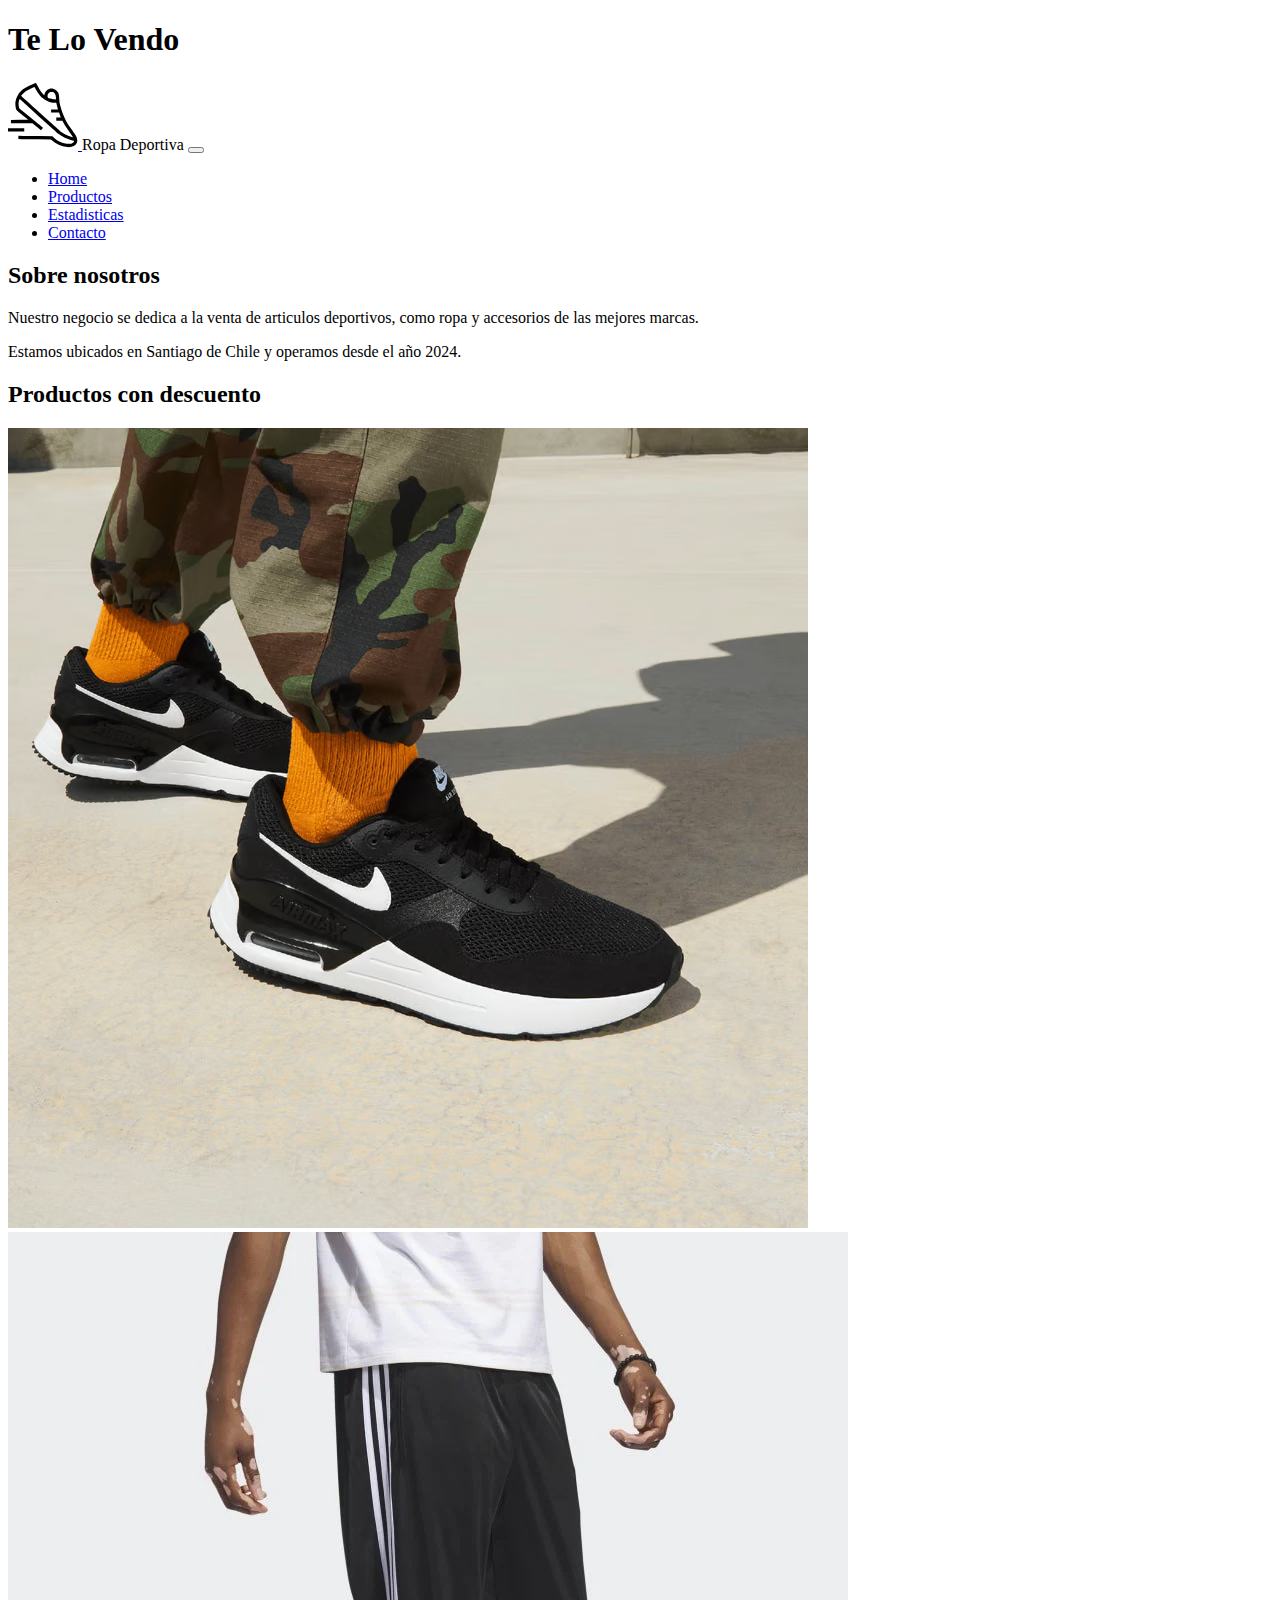
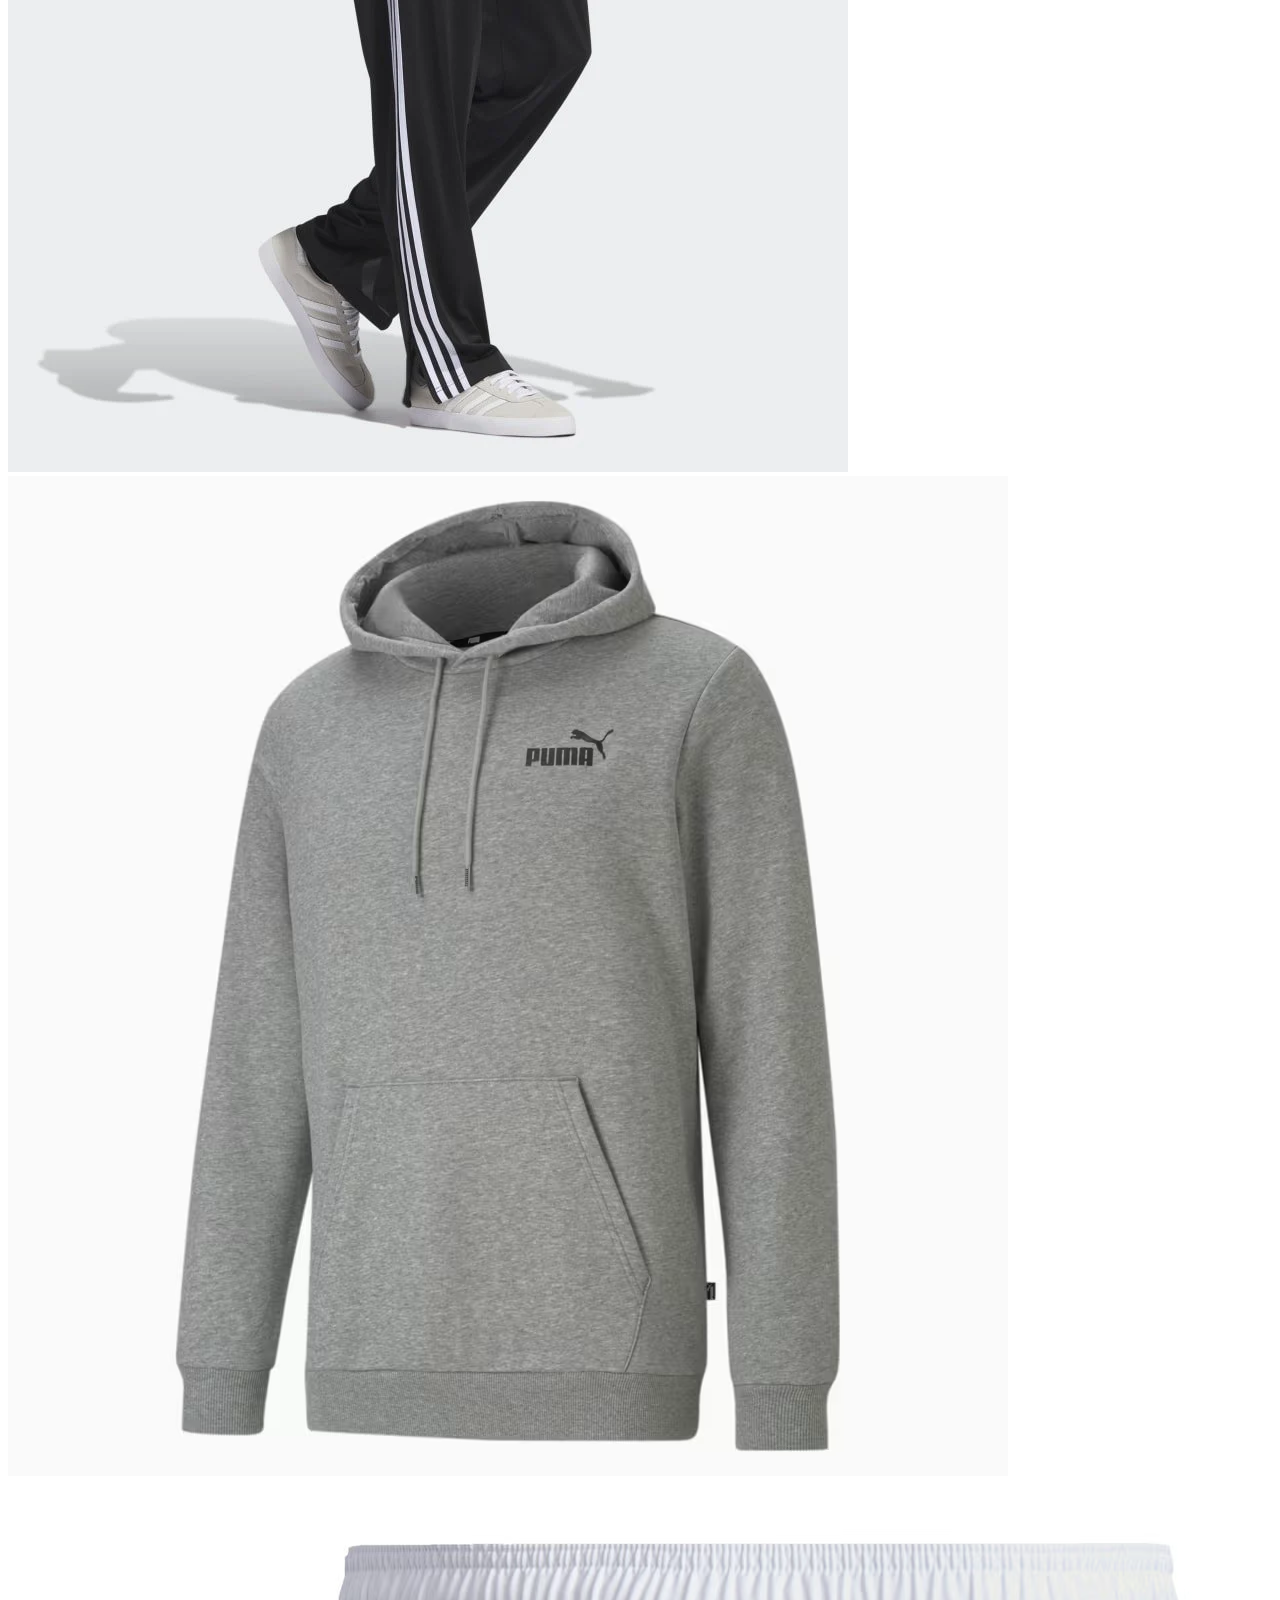
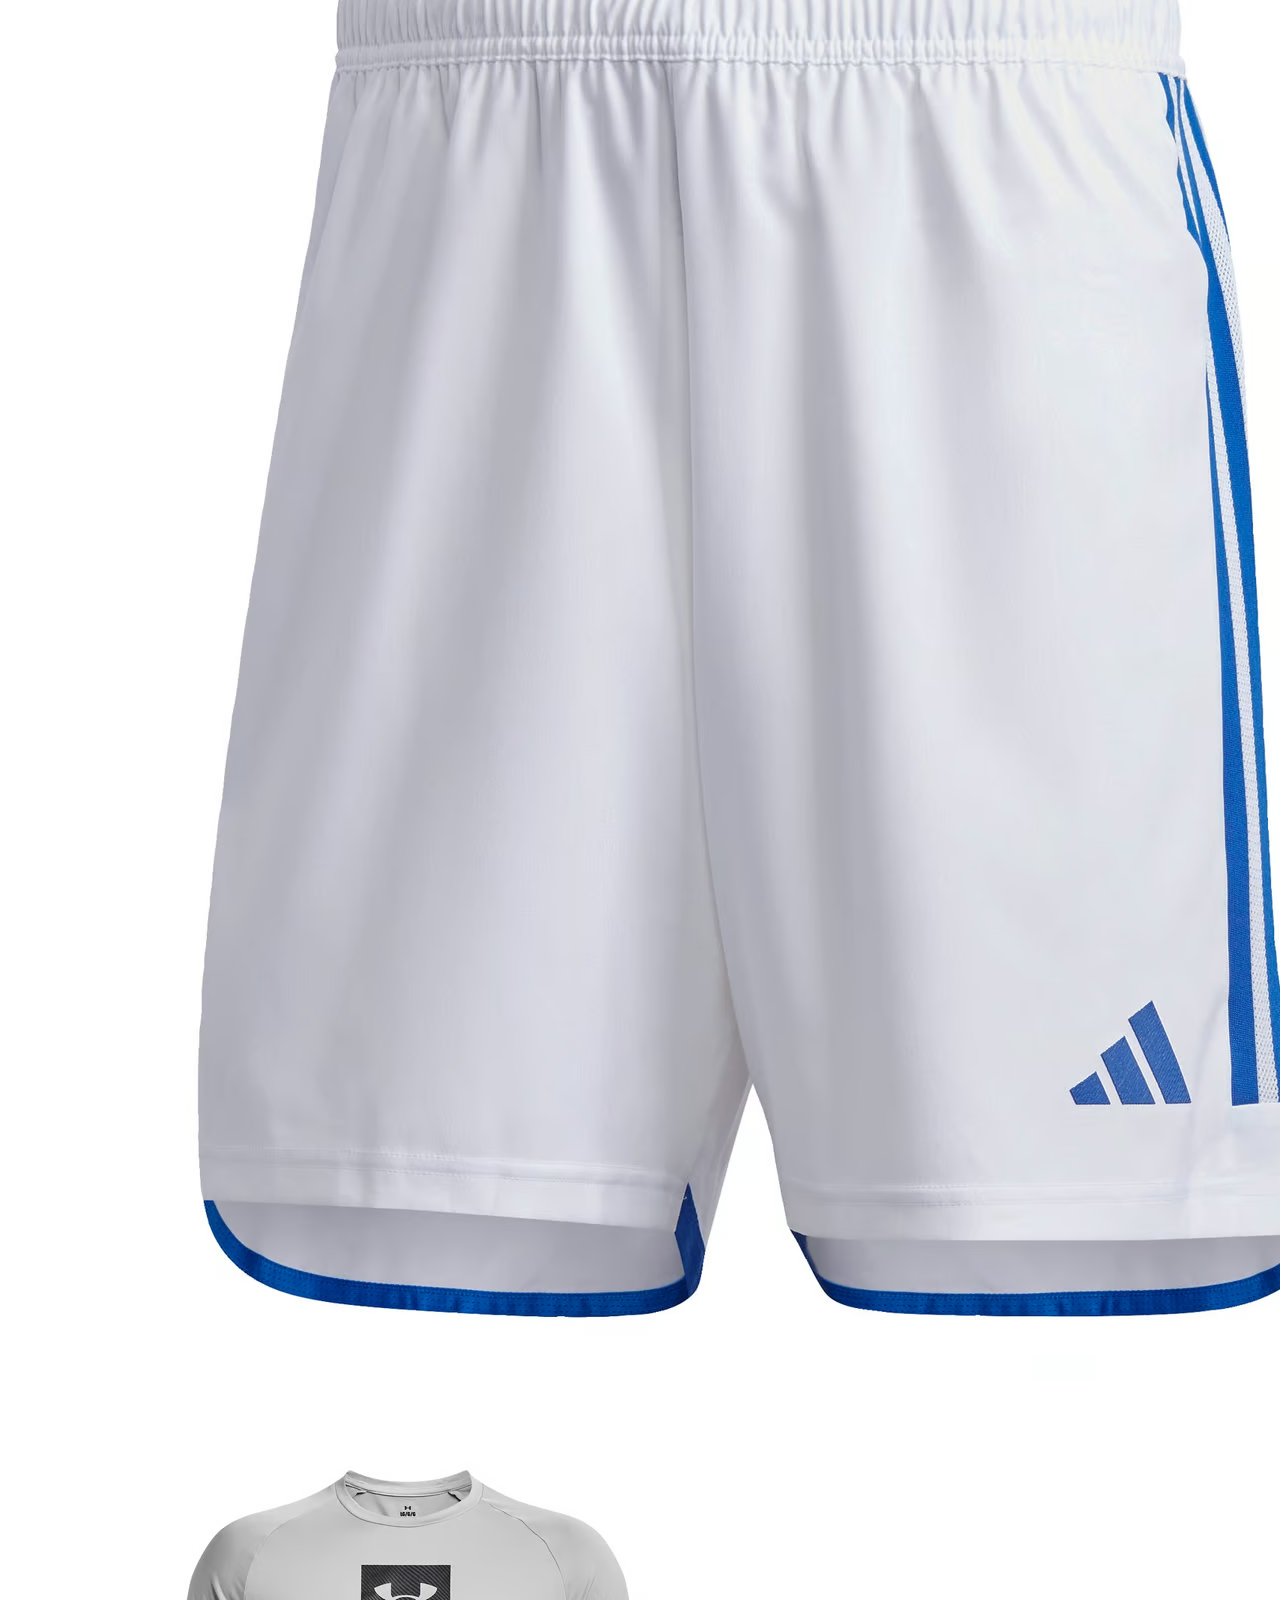
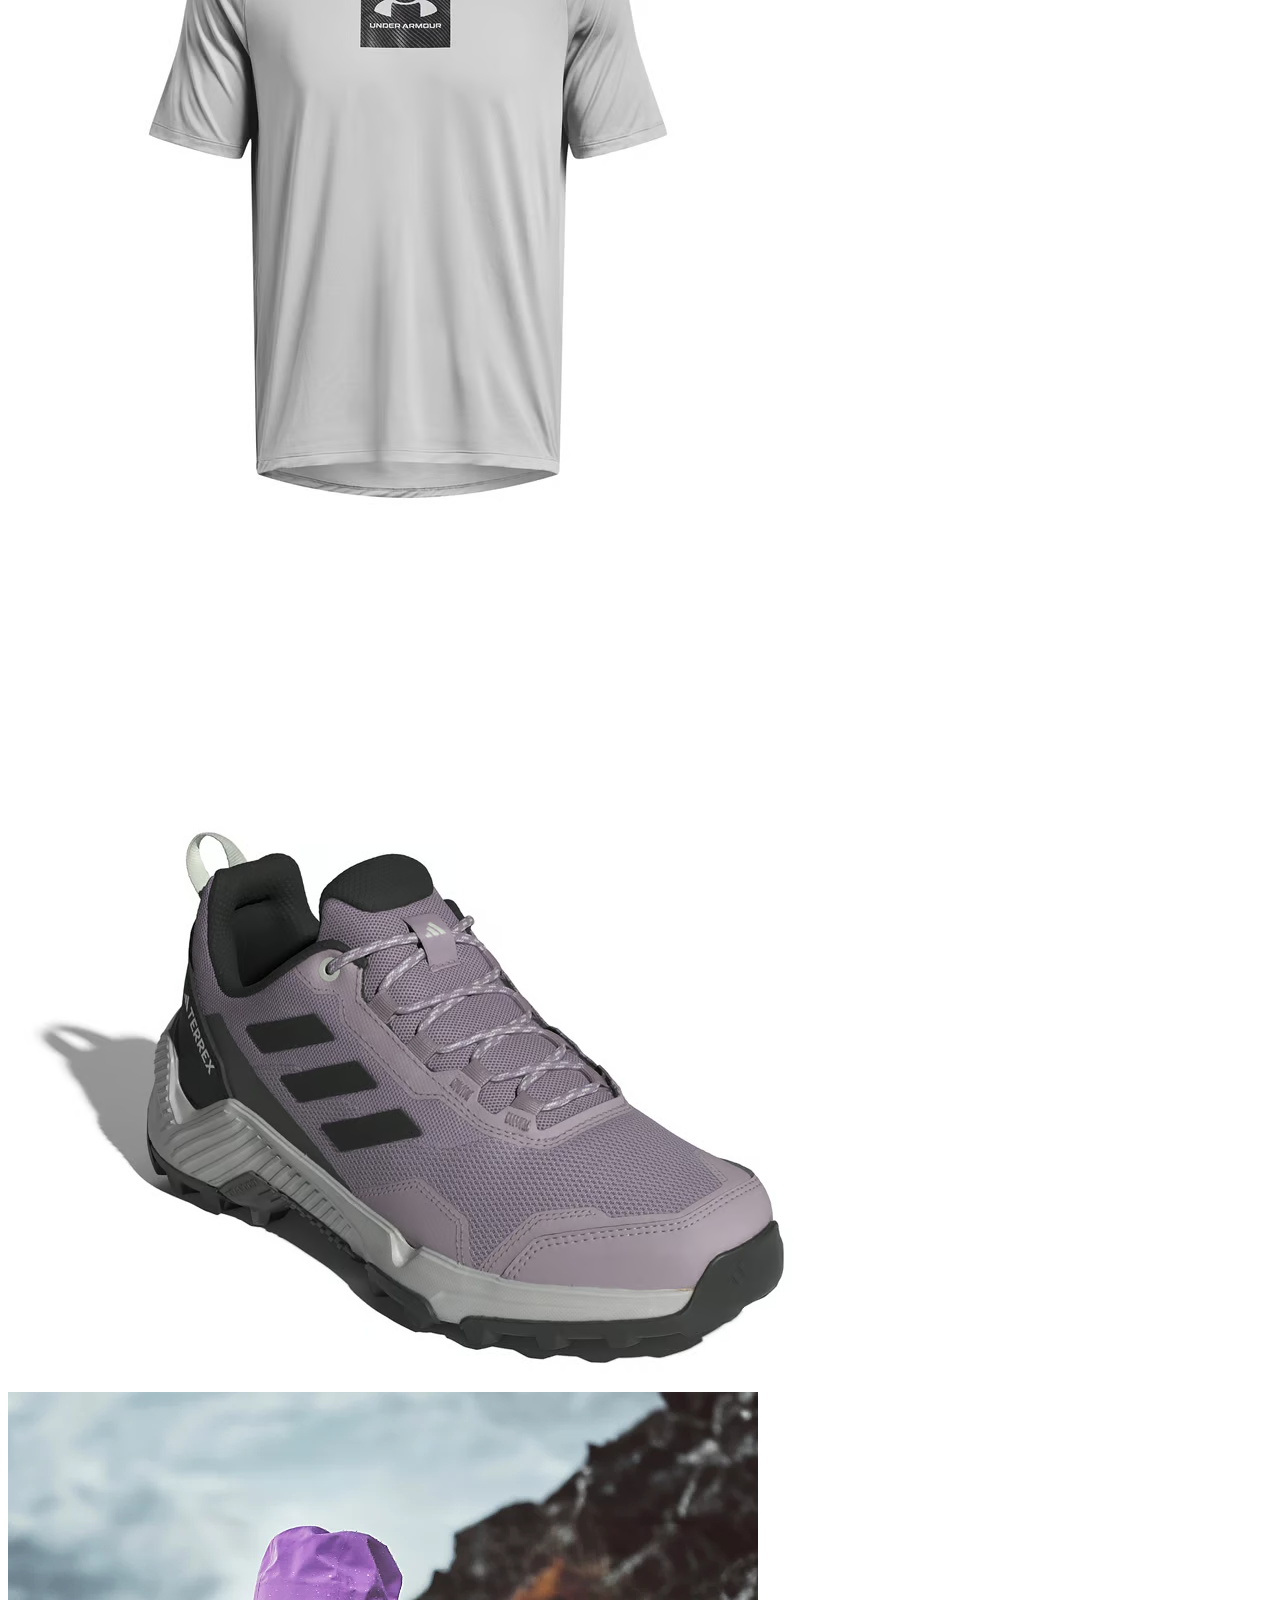
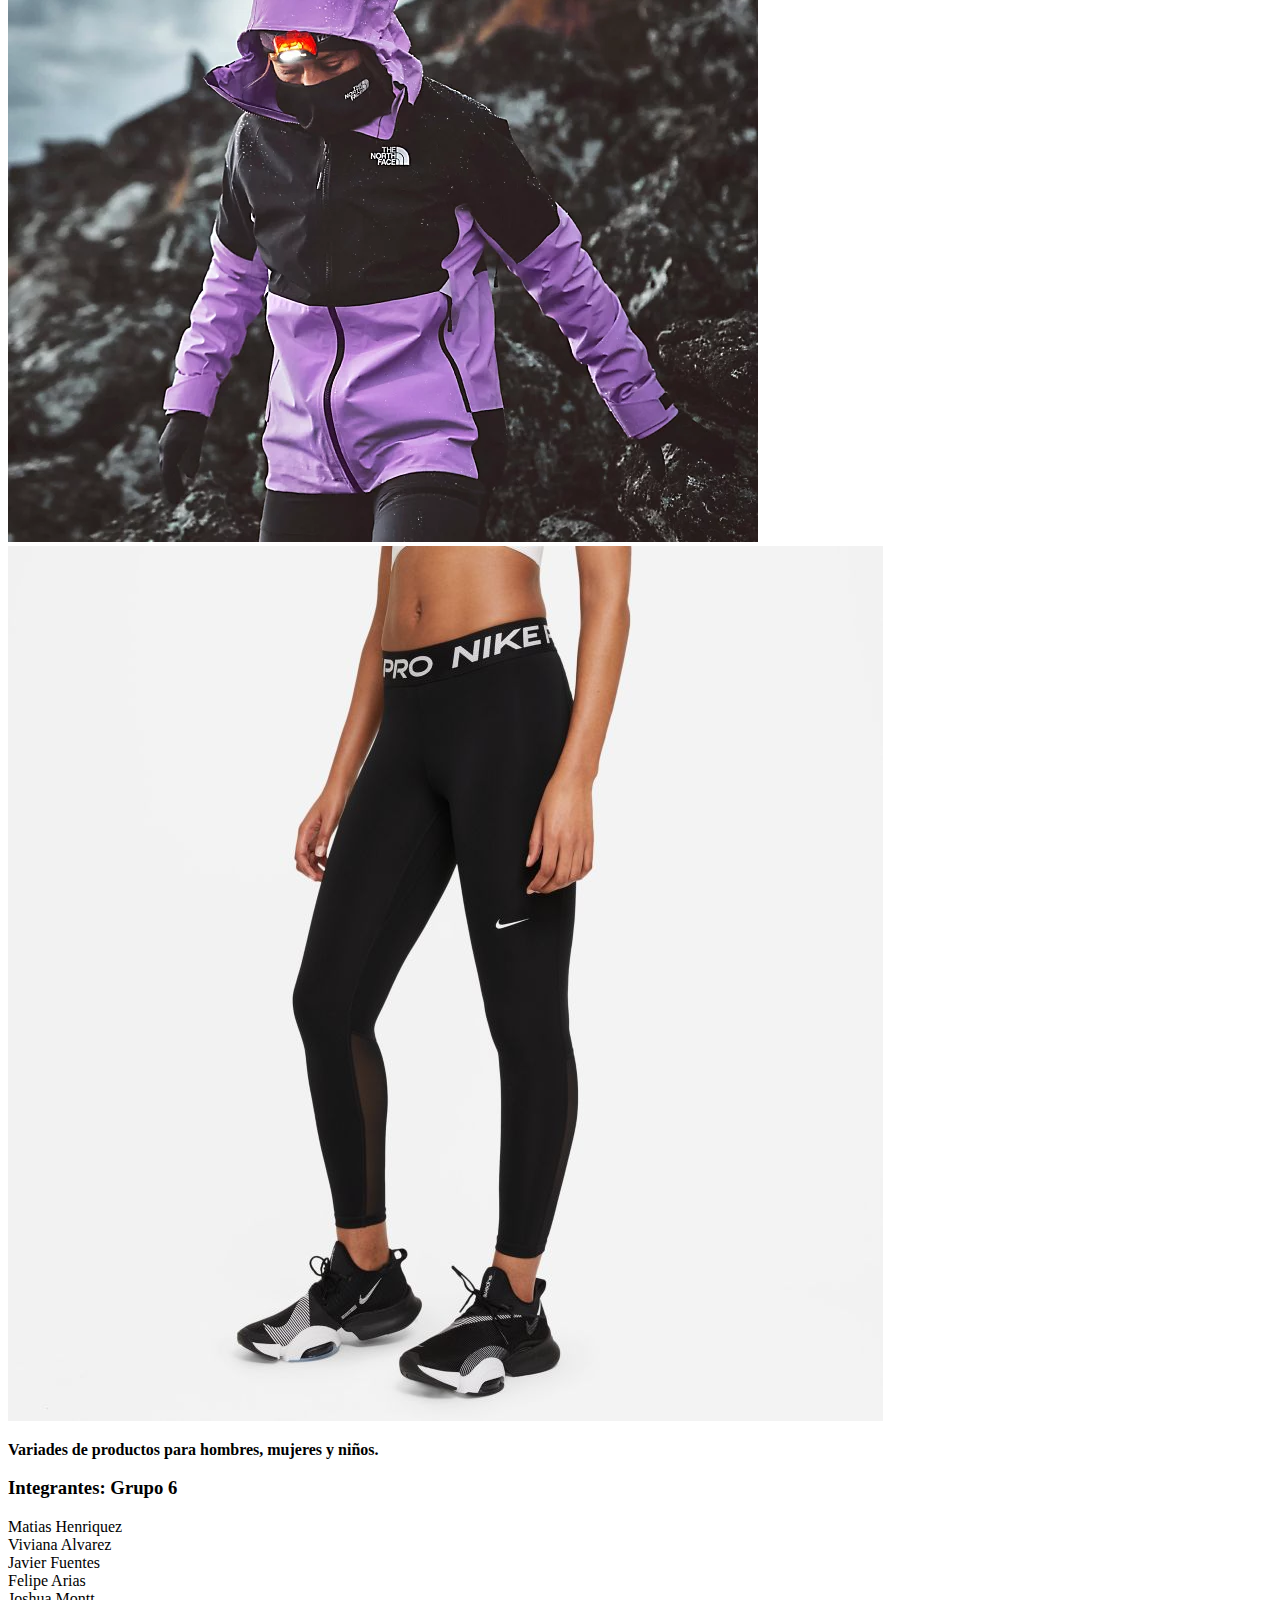
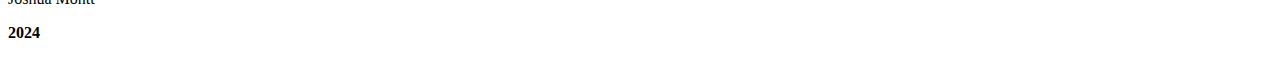
==== index.html @ 3ee3b4e0 "Subiendo nuestro proyecto a github" ====
<!-- Al escribir HTML 5 se crea la estructura de un HTML simple -->
<!DOCTYPE html>
<html lang="en">
<head>
    <meta charset="UTF-8">
    <meta name="viewport" content="width=device-width, initial-scale=1.0">
    <link rel="icon" type="image/x-icon" href="./assets/img/favicon.ico">
    <link href="https://cdn.jsdelivr.net/npm/bootstrap@5.0.2/dist/css/bootstrap.min.css" rel="stylesheet" integrity="sha384-EVSTQN3/azprG1Anm3QDgpJLIm9Nao0Yz1ztcQTwFspd3yD65VohhpuuCOmLASjC" crossorigin="anonymous">
    <link rel="stylesheet" href="https://cdn.datatables.net/2.0.8/css/dataTables.dataTables.min.css">
    <title>Te Lo Vendo</title>
</head>
<!-- TIPS -->
<!-- Para crear este recuadro de comentario apreten CTRL + } -->
<!-- ALT + SHIFT + F - Te ordena el codigo de manera automatica -->
<!-- Al seleccionar un recuadro de codigo, este se puede mover con la tecla ALT y las flechas del taclado -->
<!-- Se pueden crear varias etiquetas a la vez agregando un * a la sentencia EJ: secction*5 me crearia 5 etiquetas de secction -->

<!-- Todo el contenido visual de nuestro html tiene que ir en el body -->
<body>

    <!-- En el header va nuestro logo, barra de navegacion y todo lo relacionado al titulo de nuestro sitio -->
    <header>
        <h1 class="display-1 text-center bg-light">Te Lo Vendo</h1>
        <nav class="navbar navbar-expand-lg navbar-light bg-light">
            <div class="container-fluid">
                <a class="navbar-brand" href="./index.html">
                  <img src="./assets/img/logo.svg" alt="Icono de la Tienda" width="70px">
                </a>
              <a class="navbar-brand mb-0 h1">Ropa Deportiva</a>
              <button class="navbar-toggler" type="button" data-bs-toggle="collapse" data-bs-target="#navbarText" aria-controls="navbarText" aria-expanded="false" aria-label="Toggle navigation">
                <span class="navbar-toggler-icon"></span>
              </button>
              <div class="collapse navbar-collapse" id="navbarText">
                <ul class="navbar-nav me-auto mb-2 mb-lg-0">
                  <li class="nav-item">
                    <a class="nav-link active" aria-current="page" href="./index.html">Home</a>
                  </li>
                  <li class="nav-item">
                    <a class="nav-link" href="#">Productos</a>
                  </li>
                  <li class="nav-item">
                    <a class="nav-link" href="./estadisticas.html">Estadisticas</a>
                  </li>
                  <li class="nav-item">
                    <a class="nav-link" href="./contacto.html">Contacto</a>
                  </li>
                </ul>
              </div>
            </div>
          </nav>
    </header>
        
    
    <!-- En el main va todo lo central de nuestra pagina, imagenes , descripcion, formularios, todo el contenido principal va en este etiqueta -->
    <main>
        <section>
          <div class="text-center py-2" >
            <h2 class="h1"> Sobre nosotros</h2>
            <p class="lead"> Nuestro negocio se dedica a la venta de articulos deportivos, como ropa y accesorios de las mejores marcas.</p>
            <p class="lead"> Estamos ubicados en Santiago de Chile y operamos desde el año 2024.</p>     
          </div>
        </section>

        <section>
          <div class="text-center">
            <h2>Productos con descuento</h2>
            <img src="./assets/img/airmaxnegra.avif" class="img-fluid img-thumbnail col-10 col-sm-5 col-md-4 col-lg-3 m-3" alt="Zapatillas airmax unisex negro, marca Nike">
            <img src="./assets/img/pantalonadidas.avif" class="img-fluid img-thumbnail col-10 col-sm-5 col-md-4 col-lg-3 m-3" alt="Pantalon deportivode hombre, marca Adidas">
            <img src="./assets/img/poleronpuma.avif" class="img-fluid img-thumbnail col-10 col-sm-5 col-md-4 col-lg-3 m-3" alt="Poleron deportivo marca Puma">
            <img src="./assets/img/shortdeportivo.avif" class="img-fluid img-thumbnail col-10 col-sm-5 col-md-4 col-lg-3 m-3" alt="Short deportivo marca Adidas">
            <img src="./assets/img/poleraunderarmour.avif" class="img-fluid img-thumbnail col-10 col-sm-5 col-md-4 col-lg-3 m-3" alt="Polera deportiva Under armour">
            <img src="./assets/img/terrexeastrail2.avif" class="img-fluid img-thumbnail col-10 col-sm-5 col-md-4 col-lg-3 m-3" alt="Zapatillas Terrex Eastrail 2">
            <img src="./assets/img/chaquetanorthface.avif" class="img-fluid img-thumbnail col-10 col-sm-5 col-md-4 col-lg-3 m-3" alt="Chaqueta de Trekking mujer, marca The North Face">
            <img src="./assets/img/calzadeportivanike.avif" class="img-fluid img-thumbnail col-10 col-sm-5 col-md-4 col-lg-3 m-3" alt="Calza deportiva de mujer, marca Nike">
          </div>
        </section>

        <section>
          <div class="text-center py-2">
            <p class="lead"><strong>Variades de productos para hombres, mujeres y niños.</strong></p>
          </div>
        </section>

    </main>

    <!-- En el footer va todo lo relacionado al pie de pagina, como las redes sociales, creador del sitio, derechos de autos, links y medios de contacto 
     y otra informacion relevante -->
    <footer class="bg-light">
      <div class="text-center py-3">

        <h3>Integrantes: Grupo 6</h3>

        <p> 
          Matias Henriquez</br>
          Viviana Alvarez </br>
          Javier Fuentes </br>
          Felipe Arias </br>
          Joshua Montt
        </p>

        <p><strong>2024</strong></p>
      </div>
    </footer>

    <script src="https://cdn.jsdelivr.net/npm/bootstrap@5.0.2/dist/js/bootstrap.bundle.min.js" integrity="sha384-MrcW6ZMFYlzcLA8Nl+NtUVF0sA7MsXsP1UyJoMp4YLEuNSfAP+JcXn/tWtIaxVXM" crossorigin="anonymous"></script>
    <script src="https://code.jquery.com/jquery-3.7.1.min.js" integrity="sha256-/JqT3SQfawRcv/BIHPThkBvs0OEvtFFmqPF/lYI/Cxo=" crossorigin="anonymous"></script>
    <script src="https://cdn.datatables.net/2.0.8/js/dataTables.min.js"></script>

    <script src="./assets/js/funciones.js"></script>

</body>

</html>
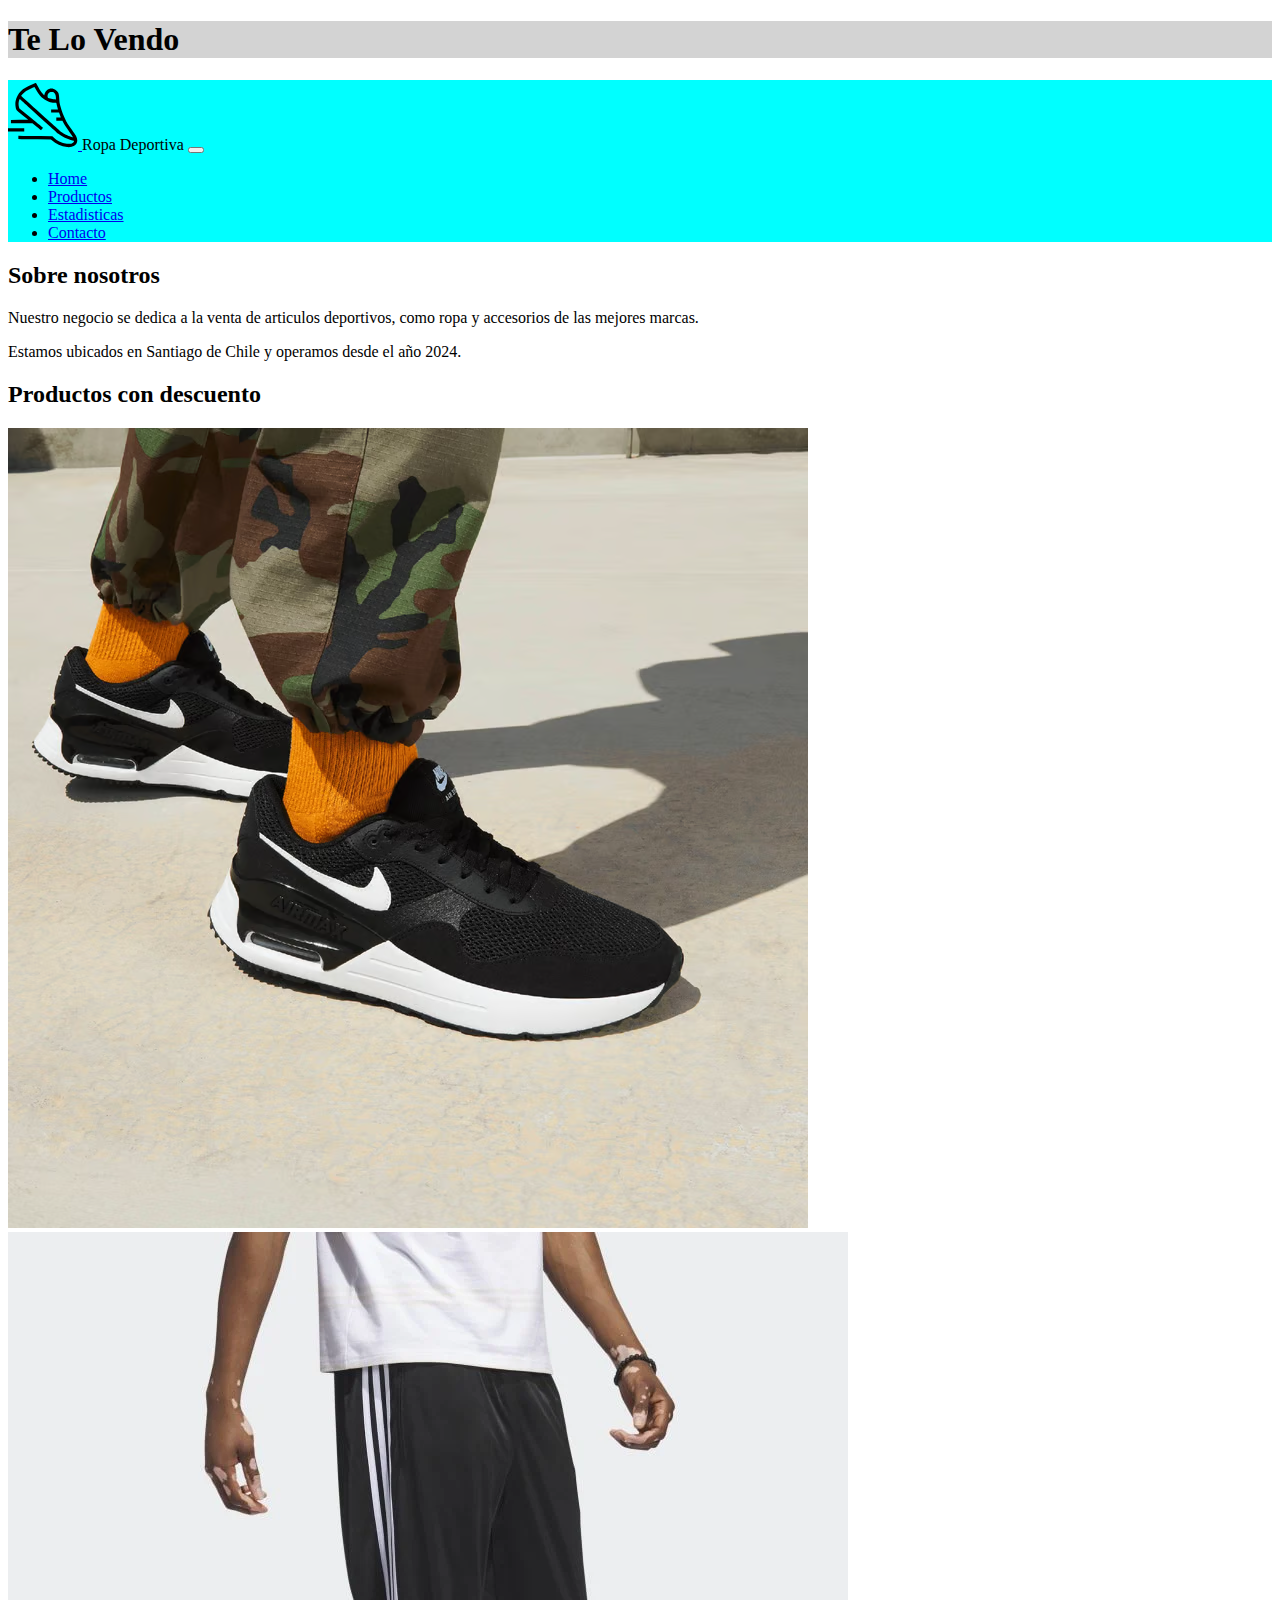
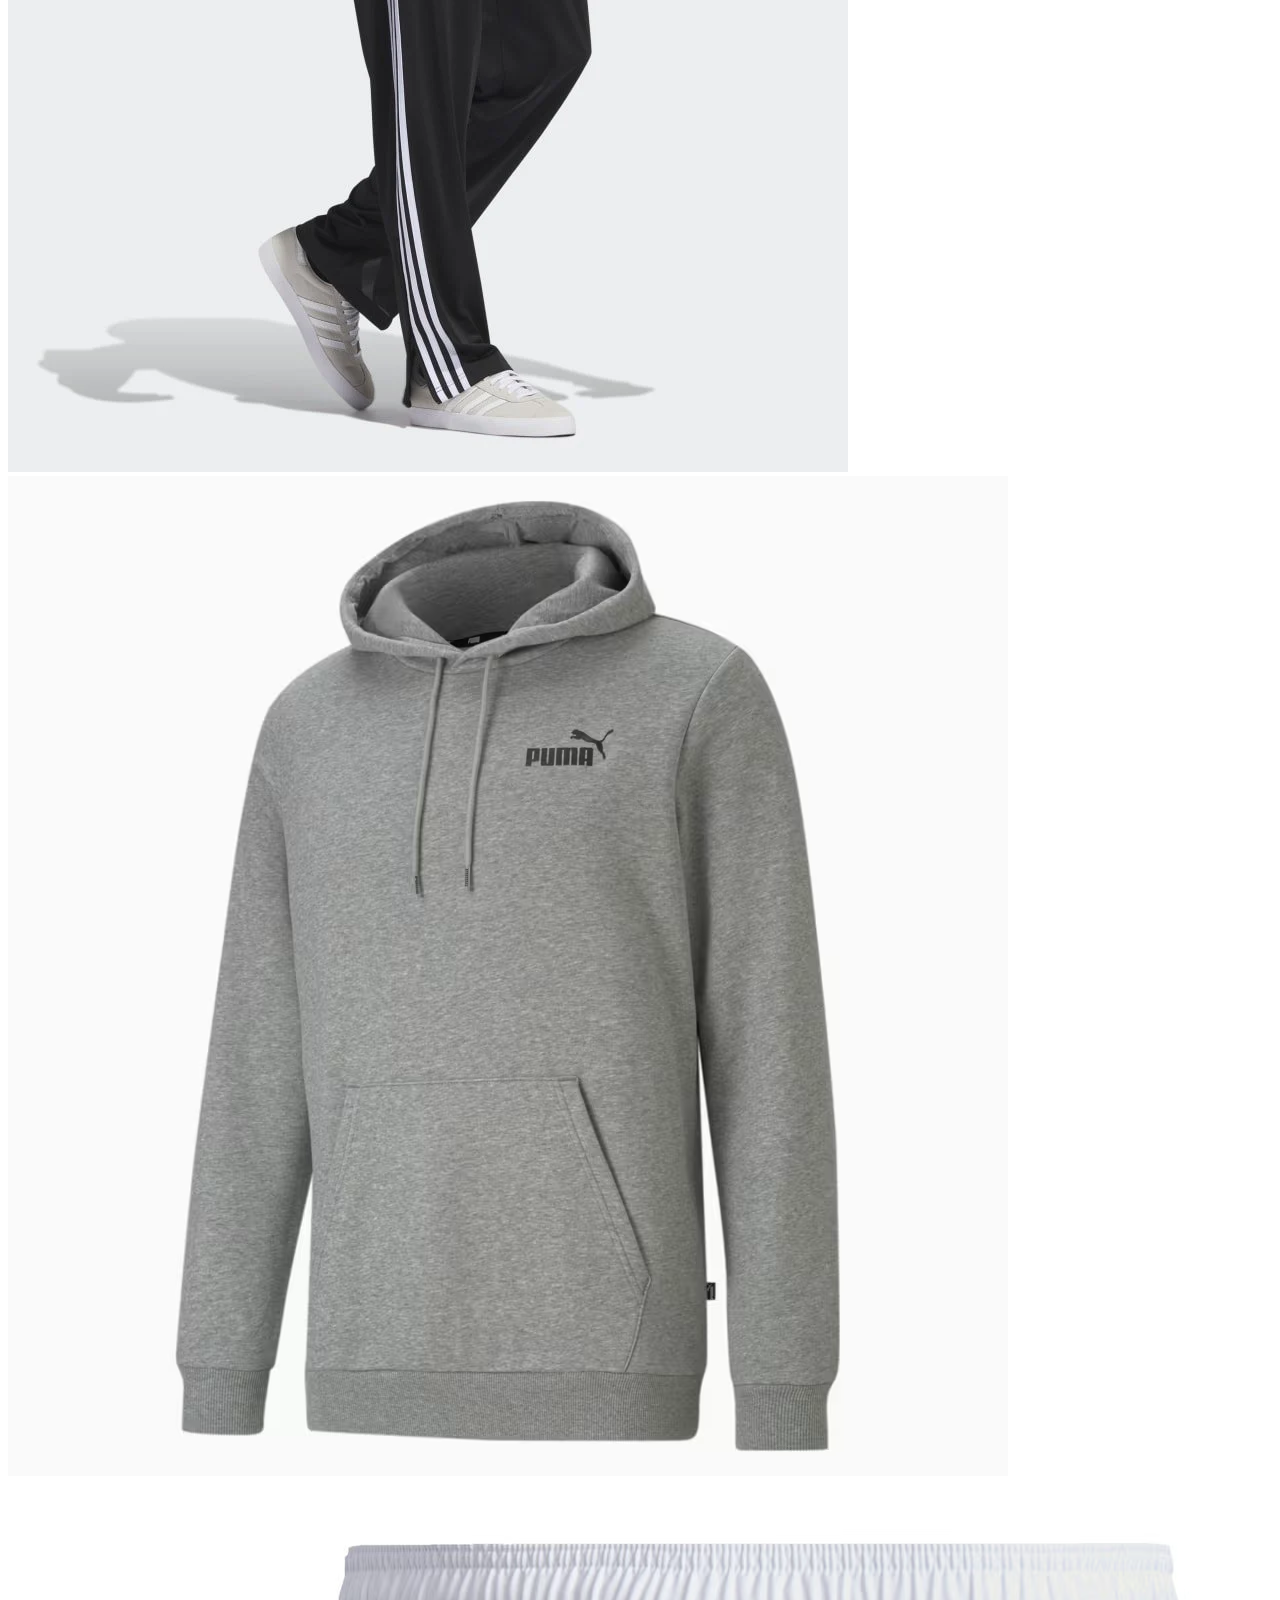
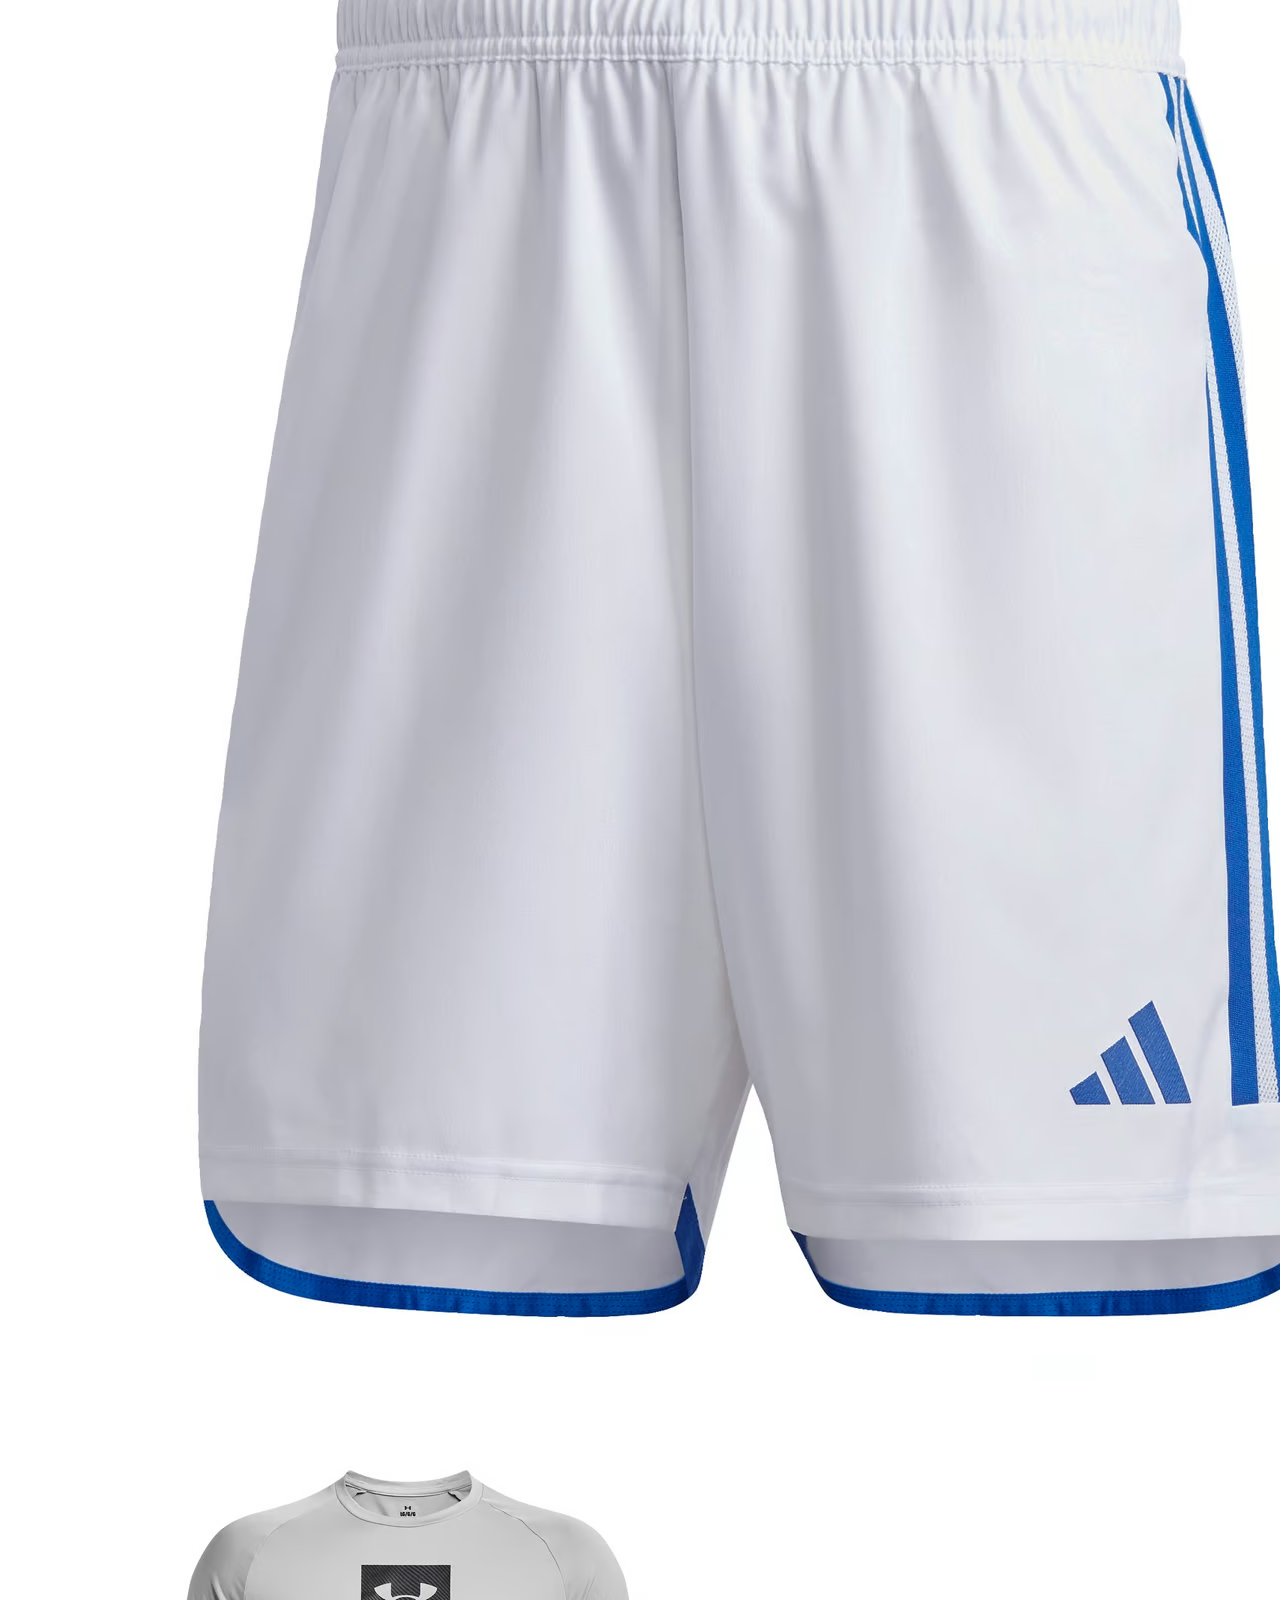
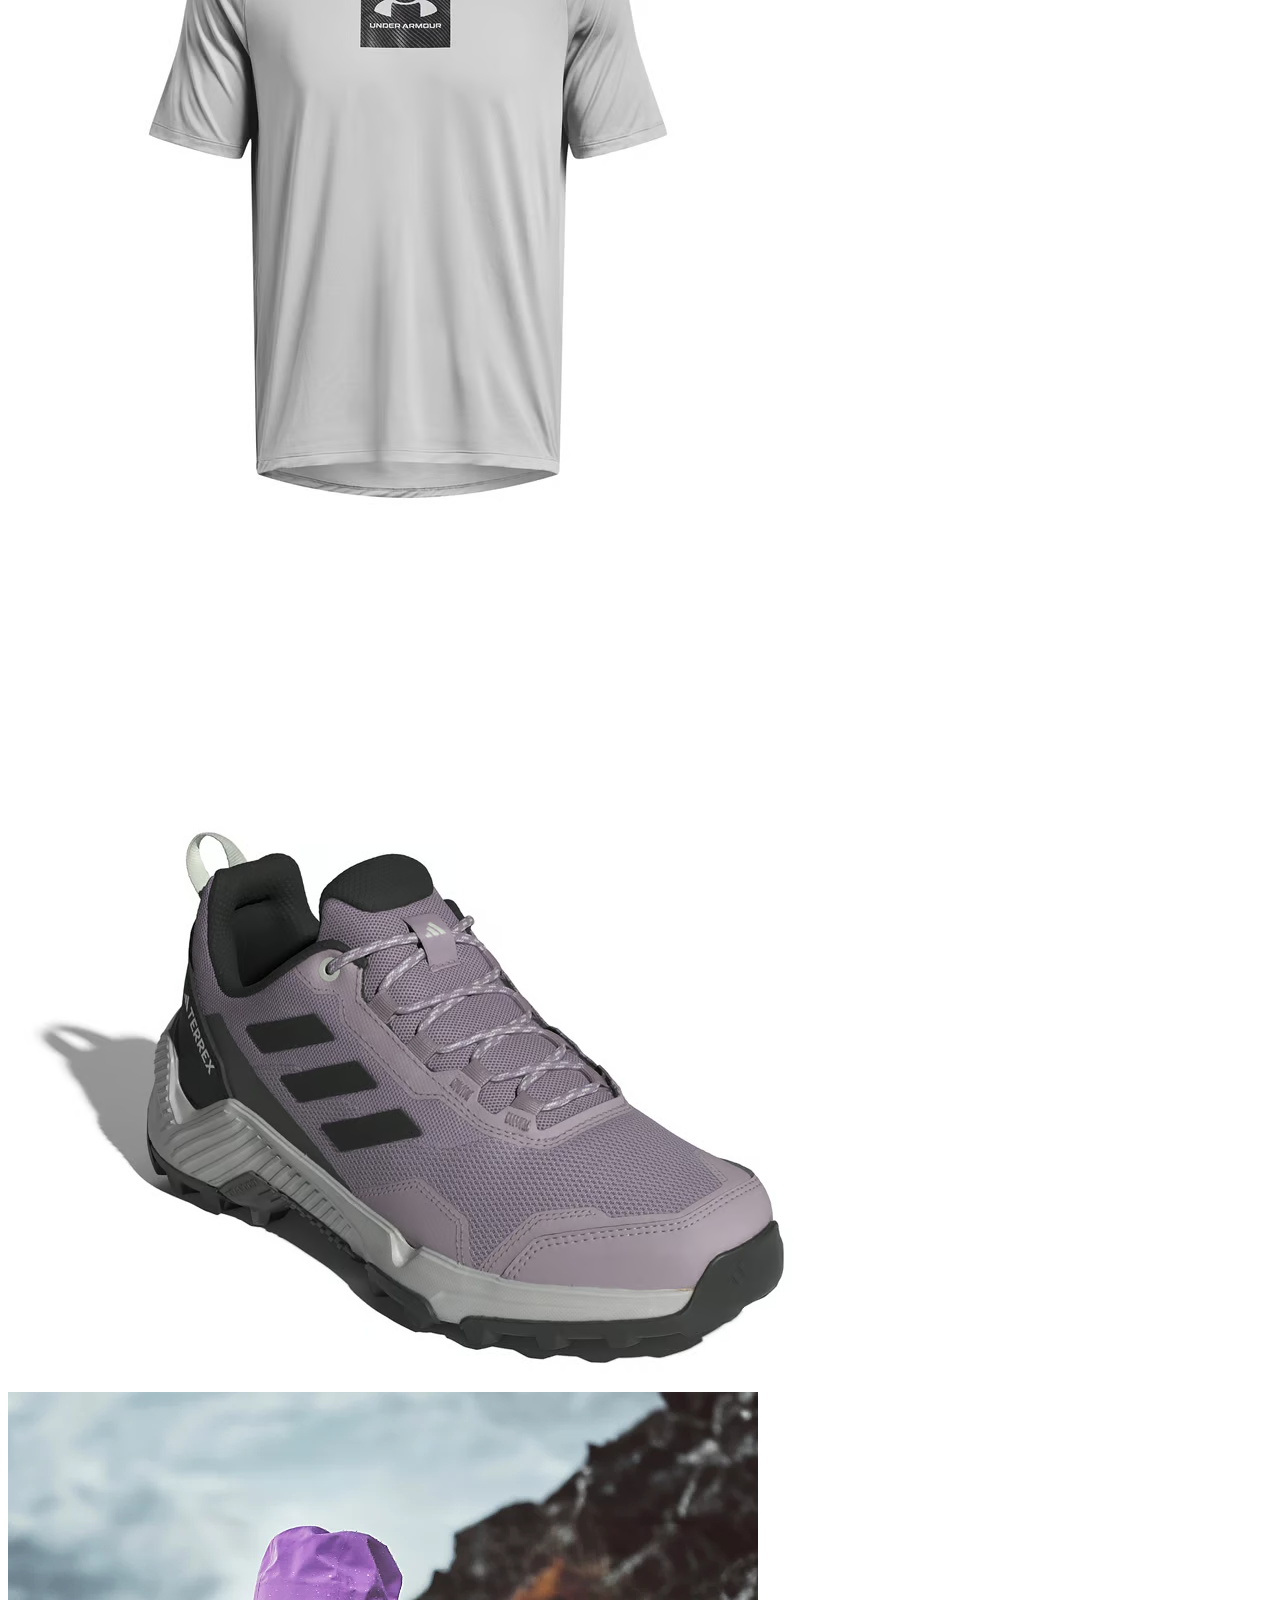
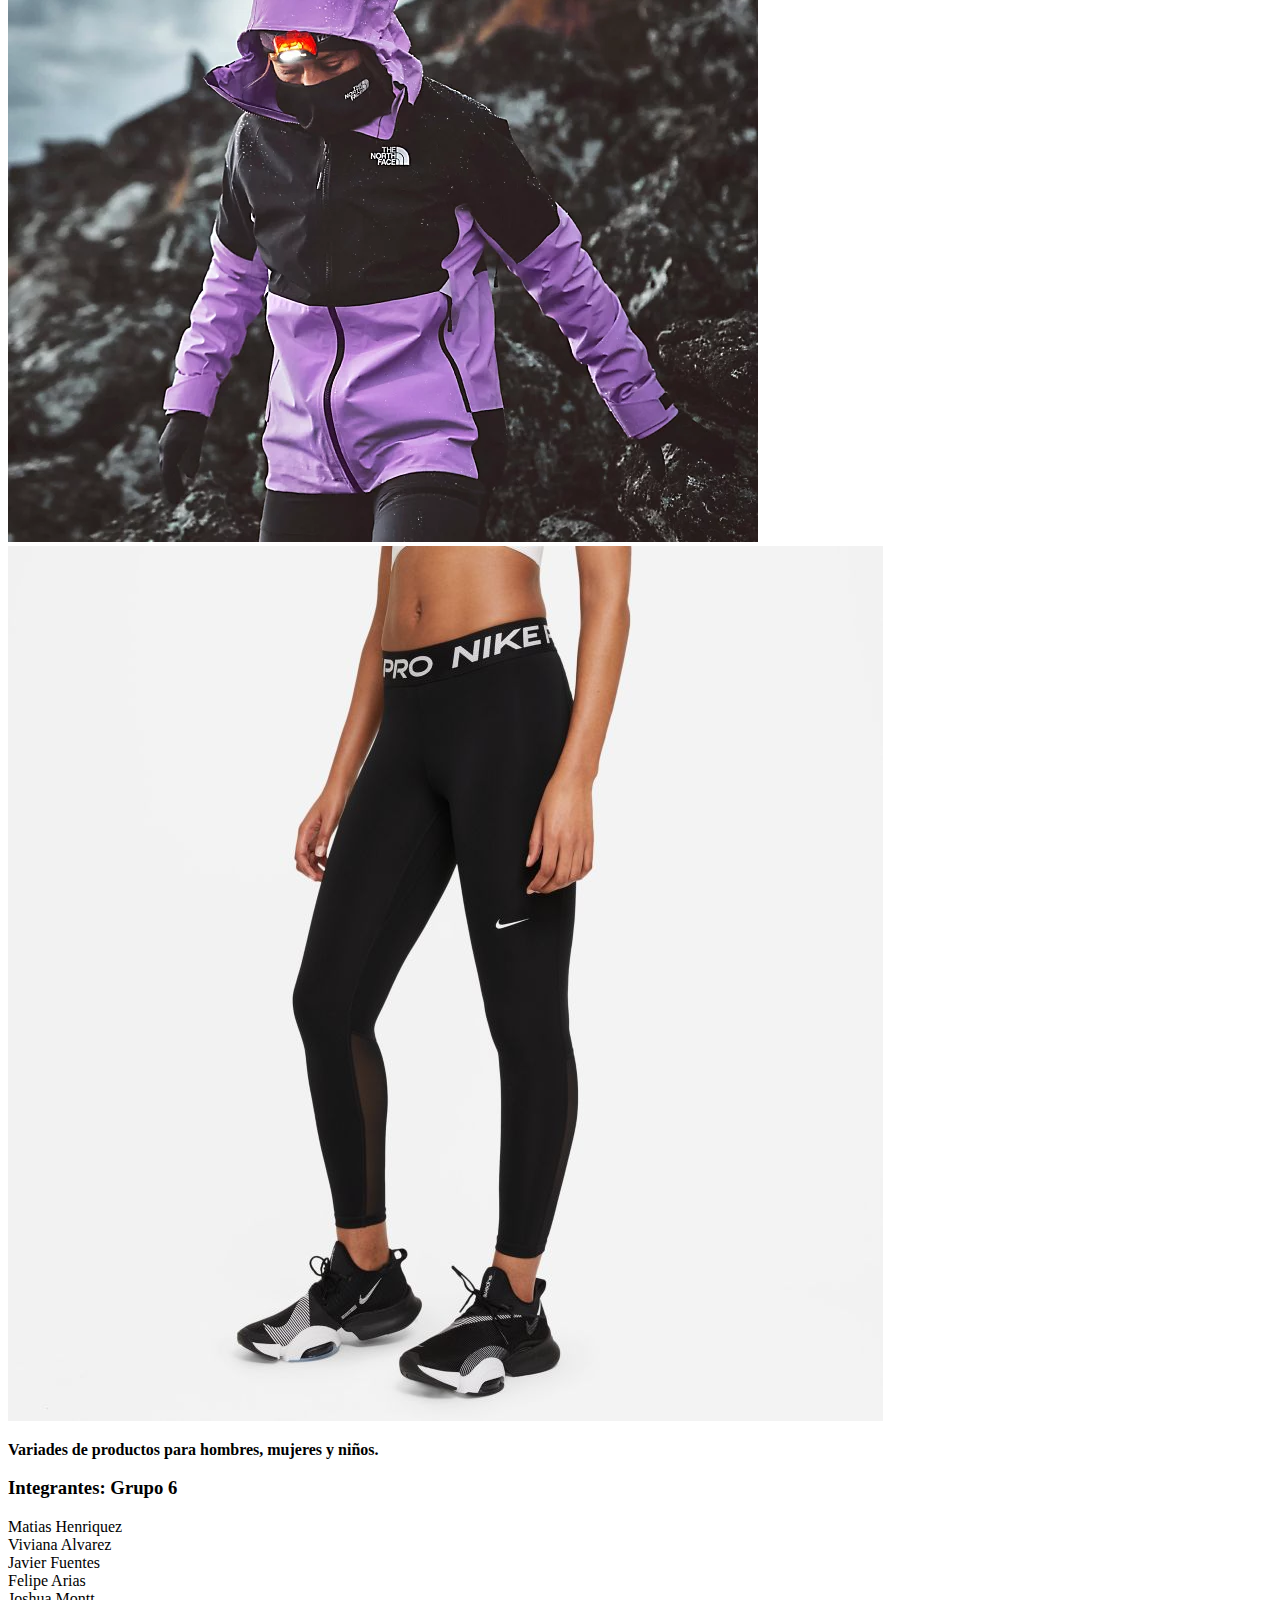
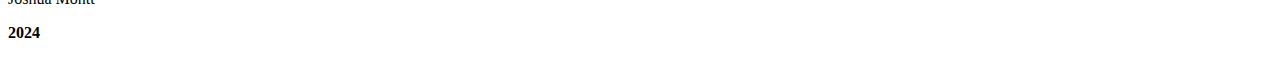
==== commit a850f96a: "Cambios en el h1 y el fondo del h1" ====
--- a/index.html
+++ b/index.html
@@ -1,13 +1,16 @@
 <!-- Al escribir HTML 5 se crea la estructura de un HTML simple -->
 <!DOCTYPE html>
 <html lang="en">
+
 <head>
-    <meta charset="UTF-8">
-    <meta name="viewport" content="width=device-width, initial-scale=1.0">
-    <link rel="icon" type="image/x-icon" href="./assets/img/favicon.ico">
-    <link href="https://cdn.jsdelivr.net/npm/bootstrap@5.0.2/dist/css/bootstrap.min.css" rel="stylesheet" integrity="sha384-EVSTQN3/azprG1Anm3QDgpJLIm9Nao0Yz1ztcQTwFspd3yD65VohhpuuCOmLASjC" crossorigin="anonymous">
-    <link rel="stylesheet" href="https://cdn.datatables.net/2.0.8/css/dataTables.dataTables.min.css">
-    <title>Te Lo Vendo</title>
+  <meta charset="UTF-8">
+  <meta name="viewport" content="width=device-width, initial-scale=1.0">
+  <link rel="icon" type="image/x-icon" href="./assets/img/favicon.ico">
+  <link href="https://cdn.jsdelivr.net/npm/bootstrap@5.0.2/dist/css/bootstrap.min.css" rel="stylesheet"
+    integrity="sha384-EVSTQN3/azprG1Anm3QDgpJLIm9Nao0Yz1ztcQTwFspd3yD65VohhpuuCOmLASjC" crossorigin="anonymous">
+  <link rel="stylesheet" href="https://cdn.datatables.net/2.0.8/css/dataTables.dataTables.min.css">
+  <link rel="stylesheet" href="./assets/css/style.css">
+  <title>Te Lo Vendo</title>
 </head>
 <!-- TIPS -->
 <!-- Para crear este recuadro de comentario apreten CTRL + } -->
@@ -16,97 +19,113 @@
 <!-- Se pueden crear varias etiquetas a la vez agregando un * a la sentencia EJ: secction*5 me crearia 5 etiquetas de secction -->
 
 <!-- Todo el contenido visual de nuestro html tiene que ir en el body -->
+
 <body>
 
-    <!-- En el header va nuestro logo, barra de navegacion y todo lo relacionado al titulo de nuestro sitio -->
-    <header>
-        <h1 class="display-1 text-center bg-light">Te Lo Vendo</h1>
-        <nav class="navbar navbar-expand-lg navbar-light bg-light">
-            <div class="container-fluid">
-                <a class="navbar-brand" href="./index.html">
-                  <img src="./assets/img/logo.svg" alt="Icono de la Tienda" width="70px">
-                </a>
-              <a class="navbar-brand mb-0 h1">Ropa Deportiva</a>
-              <button class="navbar-toggler" type="button" data-bs-toggle="collapse" data-bs-target="#navbarText" aria-controls="navbarText" aria-expanded="false" aria-label="Toggle navigation">
-                <span class="navbar-toggler-icon"></span>
-              </button>
-              <div class="collapse navbar-collapse" id="navbarText">
-                <ul class="navbar-nav me-auto mb-2 mb-lg-0">
-                  <li class="nav-item">
-                    <a class="nav-link active" aria-current="page" href="./index.html">Home</a>
-                  </li>
-                  <li class="nav-item">
-                    <a class="nav-link" href="#">Productos</a>
-                  </li>
-                  <li class="nav-item">
-                    <a class="nav-link" href="./estadisticas.html">Estadisticas</a>
-                  </li>
-                  <li class="nav-item">
-                    <a class="nav-link" href="./contacto.html">Contacto</a>
-                  </li>
-                </ul>
-              </div>
-            </div>
-          </nav>
-    </header>
-        
-    
-    <!-- En el main va todo lo central de nuestra pagina, imagenes , descripcion, formularios, todo el contenido principal va en este etiqueta -->
-    <main>
-        <section>
-          <div class="text-center py-2" >
-            <h2 class="h1"> Sobre nosotros</h2>
-            <p class="lead"> Nuestro negocio se dedica a la venta de articulos deportivos, como ropa y accesorios de las mejores marcas.</p>
-            <p class="lead"> Estamos ubicados en Santiago de Chile y operamos desde el año 2024.</p>     
-          </div>
-        </section>
+  <!-- En el header va nuestro logo, barra de navegacion y todo lo relacionado al titulo de nuestro sitio -->
+  <header>
+    <h1 class="display-1 text-center">Te Lo Vendo</h1>
+    <nav class="navbar navbar-expand-lg navbar-light">
+      <div class="container-fluid">
+        <a class="navbar-brand" href="./index.html">
+          <img src="./assets/img/logo.svg" alt="Icono de la Tienda" width="70px">
+        </a>
+        <a class="navbar-brand mb-0 h1">Ropa Deportiva</a>
+        <button class="navbar-toggler" type="button" data-bs-toggle="collapse" data-bs-target="#navbarText"
+          aria-controls="navbarText" aria-expanded="false" aria-label="Toggle navigation">
+          <span class="navbar-toggler-icon"></span>
+        </button>
+        <div class="collapse navbar-collapse" id="navbarText">
+          <ul class="navbar-nav me-auto mb-2 mb-lg-0">
+            <li class="nav-item">
+              <a class="nav-link active" aria-current="page" href="./index.html">Home</a>
+            </li>
+            <li class="nav-item">
+              <a class="nav-link" href="#">Productos</a>
+            </li>
+            <li class="nav-item">
+              <a class="nav-link" href="./estadisticas.html">Estadisticas</a>
+            </li>
+            <li class="nav-item">
+              <a class="nav-link" href="./contacto.html">Contacto</a>
+            </li>
+          </ul>
+        </div>
+      </div>
+    </nav>
+  </header>
 
-        <section>
-          <div class="text-center">
-            <h2>Productos con descuento</h2>
-            <img src="./assets/img/airmaxnegra.avif" class="img-fluid img-thumbnail col-10 col-sm-5 col-md-4 col-lg-3 m-3" alt="Zapatillas airmax unisex negro, marca Nike">
-            <img src="./assets/img/pantalonadidas.avif" class="img-fluid img-thumbnail col-10 col-sm-5 col-md-4 col-lg-3 m-3" alt="Pantalon deportivode hombre, marca Adidas">
-            <img src="./assets/img/poleronpuma.avif" class="img-fluid img-thumbnail col-10 col-sm-5 col-md-4 col-lg-3 m-3" alt="Poleron deportivo marca Puma">
-            <img src="./assets/img/shortdeportivo.avif" class="img-fluid img-thumbnail col-10 col-sm-5 col-md-4 col-lg-3 m-3" alt="Short deportivo marca Adidas">
-            <img src="./assets/img/poleraunderarmour.avif" class="img-fluid img-thumbnail col-10 col-sm-5 col-md-4 col-lg-3 m-3" alt="Polera deportiva Under armour">
-            <img src="./assets/img/terrexeastrail2.avif" class="img-fluid img-thumbnail col-10 col-sm-5 col-md-4 col-lg-3 m-3" alt="Zapatillas Terrex Eastrail 2">
-            <img src="./assets/img/chaquetanorthface.avif" class="img-fluid img-thumbnail col-10 col-sm-5 col-md-4 col-lg-3 m-3" alt="Chaqueta de Trekking mujer, marca The North Face">
-            <img src="./assets/img/calzadeportivanike.avif" class="img-fluid img-thumbnail col-10 col-sm-5 col-md-4 col-lg-3 m-3" alt="Calza deportiva de mujer, marca Nike">
-          </div>
-        </section>
+  <!-- En el main va todo lo central de nuestra pagina, imagenes , descripcion, formularios, todo el contenido principal va en este etiqueta -->
+  <main>
+    <section>
+      <div class="text-center py-2">
+        <h2 class="h1"> Sobre nosotros</h2>
+        <p class="lead"> Nuestro negocio se dedica a la venta de articulos deportivos, como ropa y accesorios de las
+          mejores marcas.</p>
+        <p class="lead"> Estamos ubicados en Santiago de Chile y operamos desde el año 2024.</p>
+      </div>
+    </section>
 
-        <section>
-          <div class="text-center py-2">
-            <p class="lead"><strong>Variades de productos para hombres, mujeres y niños.</strong></p>
-          </div>
-        </section>
+    <section>
+      <div class="text-center">
+        <h2>Productos con descuento</h2>
+        <img src="./assets/img/airmaxnegra.avif" class="img-fluid img-thumbnail col-10 col-sm-5 col-md-4 col-lg-3 m-3"
+          alt="Zapatillas airmax unisex negro, marca Nike">
+        <img src="./assets/img/pantalonadidas.avif"
+          class="img-fluid img-thumbnail col-10 col-sm-5 col-md-4 col-lg-3 m-3"
+          alt="Pantalon deportivode hombre, marca Adidas">
+        <img src="./assets/img/poleronpuma.avif" class="img-fluid img-thumbnail col-10 col-sm-5 col-md-4 col-lg-3 m-3"
+          alt="Poleron deportivo marca Puma">
+        <img src="./assets/img/shortdeportivo.avif"
+          class="img-fluid img-thumbnail col-10 col-sm-5 col-md-4 col-lg-3 m-3" alt="Short deportivo marca Adidas">
+        <img src="./assets/img/poleraunderarmour.avif"
+          class="img-fluid img-thumbnail col-10 col-sm-5 col-md-4 col-lg-3 m-3" alt="Polera deportiva Under armour">
+        <img src="./assets/img/terrexeastrail2.avif"
+          class="img-fluid img-thumbnail col-10 col-sm-5 col-md-4 col-lg-3 m-3" alt="Zapatillas Terrex Eastrail 2">
+        <img src="./assets/img/chaquetanorthface.avif"
+          class="img-fluid img-thumbnail col-10 col-sm-5 col-md-4 col-lg-3 m-3"
+          alt="Chaqueta de Trekking mujer, marca The North Face">
+        <img src="./assets/img/calzadeportivanike.avif"
+          class="img-fluid img-thumbnail col-10 col-sm-5 col-md-4 col-lg-3 m-3"
+          alt="Calza deportiva de mujer, marca Nike">
+      </div>
+    </section>
 
-    </main>
+    <section>
+      <div class="text-center py-2">
+        <p class="lead"><strong>Variades de productos para hombres, mujeres y niños.</strong></p>
+      </div>
+    </section>
 
-    <!-- En el footer va todo lo relacionado al pie de pagina, como las redes sociales, creador del sitio, derechos de autos, links y medios de contacto 
+  </main>
+
+  <!-- En el footer va todo lo relacionado al pie de pagina, como las redes sociales, creador del sitio, derechos de autos, links y medios de contacto 
      y otra informacion relevante -->
-    <footer class="bg-light">
-      <div class="text-center py-3">
+  <footer class="bg-light">
+    <div class="text-center py-3">
 
-        <h3>Integrantes: Grupo 6</h3>
+      <h3>Integrantes: Grupo 6</h3>
 
-        <p> 
-          Matias Henriquez</br>
-          Viviana Alvarez </br>
-          Javier Fuentes </br>
-          Felipe Arias </br>
-          Joshua Montt
-        </p>
+      <p>
+        Matias Henriquez</br>
+        Viviana Alvarez </br>
+        Javier Fuentes </br>
+        Felipe Arias </br>
+        Joshua Montt
+      </p>
 
-        <p><strong>2024</strong></p>
-      </div>
-    </footer>
+      <p><strong>2024</strong></p>
+    </div>
+  </footer>
 
-    <script src="https://cdn.jsdelivr.net/npm/bootstrap@5.0.2/dist/js/bootstrap.bundle.min.js" integrity="sha384-MrcW6ZMFYlzcLA8Nl+NtUVF0sA7MsXsP1UyJoMp4YLEuNSfAP+JcXn/tWtIaxVXM" crossorigin="anonymous"></script>
-    <script src="https://code.jquery.com/jquery-3.7.1.min.js" integrity="sha256-/JqT3SQfawRcv/BIHPThkBvs0OEvtFFmqPF/lYI/Cxo=" crossorigin="anonymous"></script>
-    <script src="https://cdn.datatables.net/2.0.8/js/dataTables.min.js"></script>
+  <script src="https://cdn.jsdelivr.net/npm/bootstrap@5.0.2/dist/js/bootstrap.bundle.min.js"
+    integrity="sha384-MrcW6ZMFYlzcLA8Nl+NtUVF0sA7MsXsP1UyJoMp4YLEuNSfAP+JcXn/tWtIaxVXM"
+    crossorigin="anonymous"></script>
+  <script src="https://code.jquery.com/jquery-3.7.1.min.js"
+    integrity="sha256-/JqT3SQfawRcv/BIHPThkBvs0OEvtFFmqPF/lYI/Cxo=" crossorigin="anonymous"></script>
+  <script src="https://cdn.datatables.net/2.0.8/js/dataTables.min.js"></script>
 
-    <script src="./assets/js/funciones.js"></script>
+  <script src="./assets/js/funciones.js"></script>
 
 </body>
 
--- a/assets/css/style.css
+++ b/assets/css/style.css
@@ -0,0 +1,8 @@
+h1{
+    background-color: lightgray;
+    font-family:Cambria, Cochin, Georgia, Times, 'Times New Roman', serif;
+}
+
+nav {
+    background-color: aqua;
+}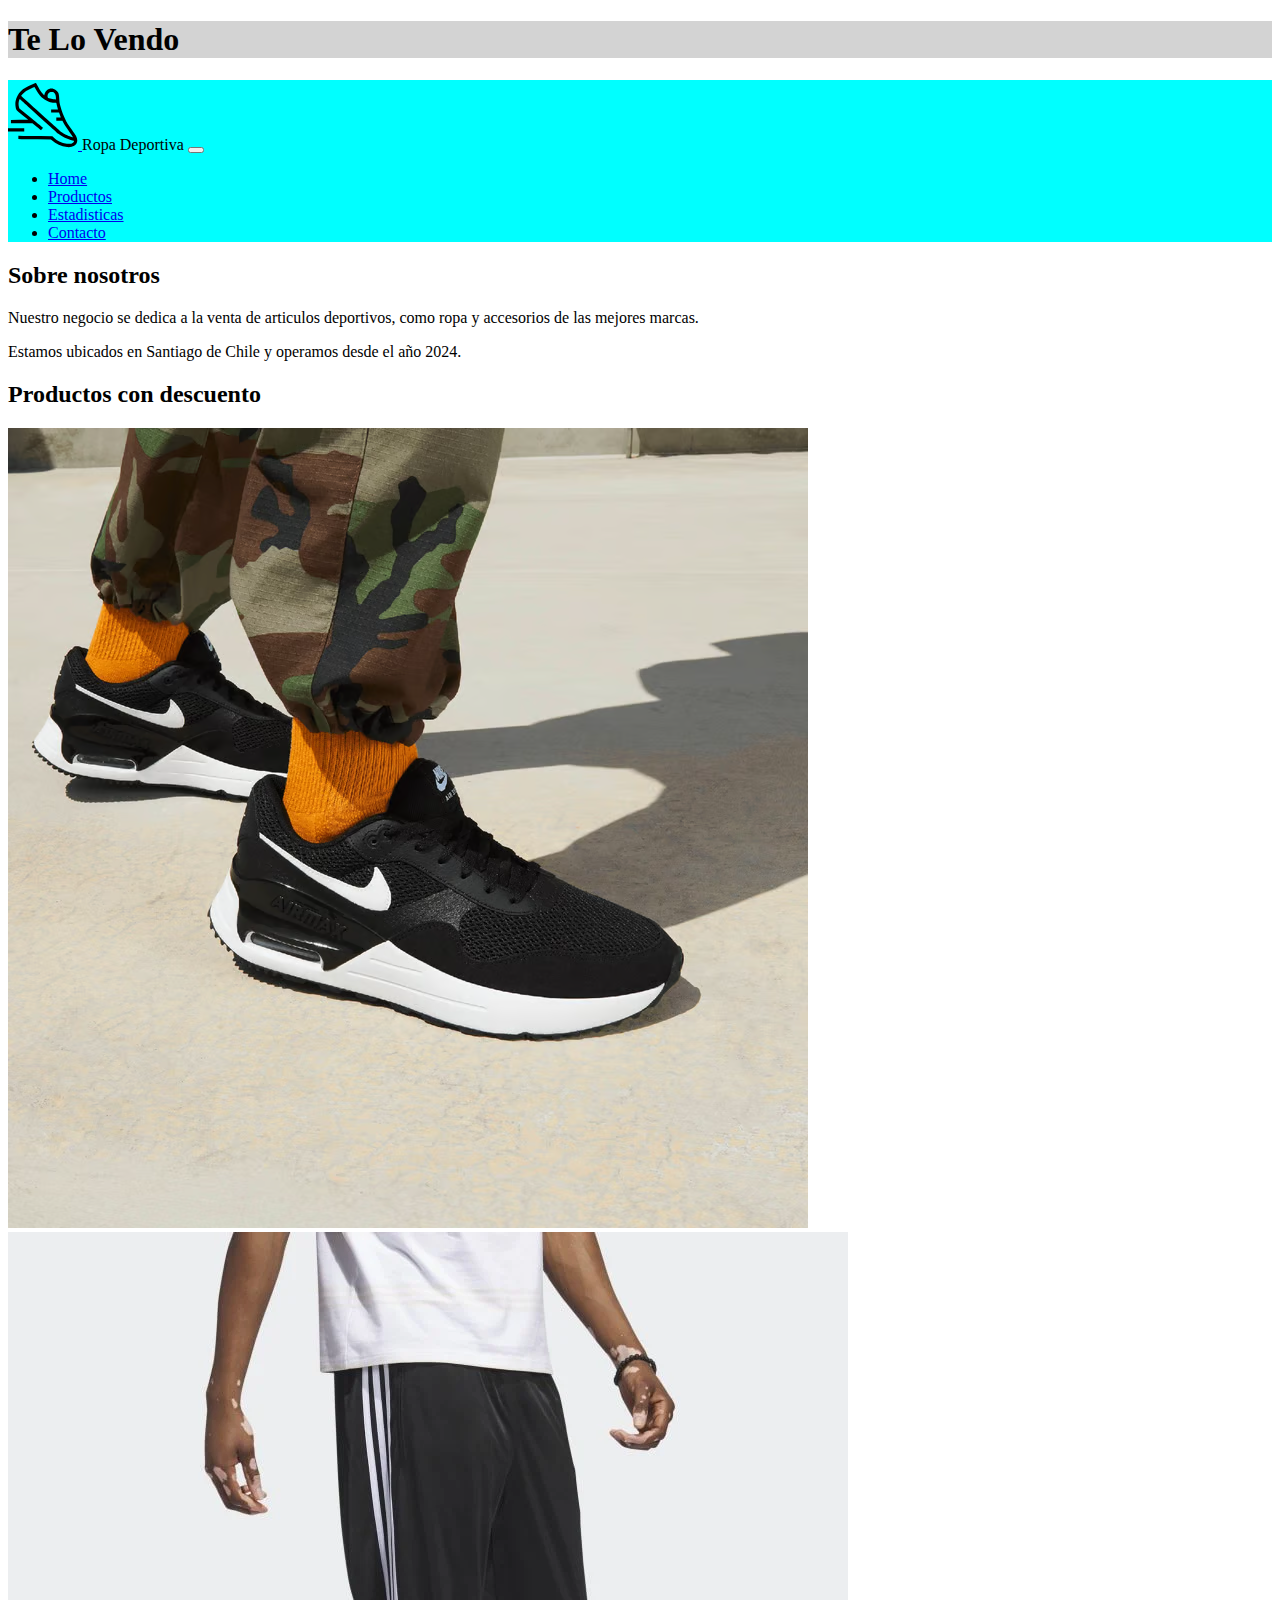
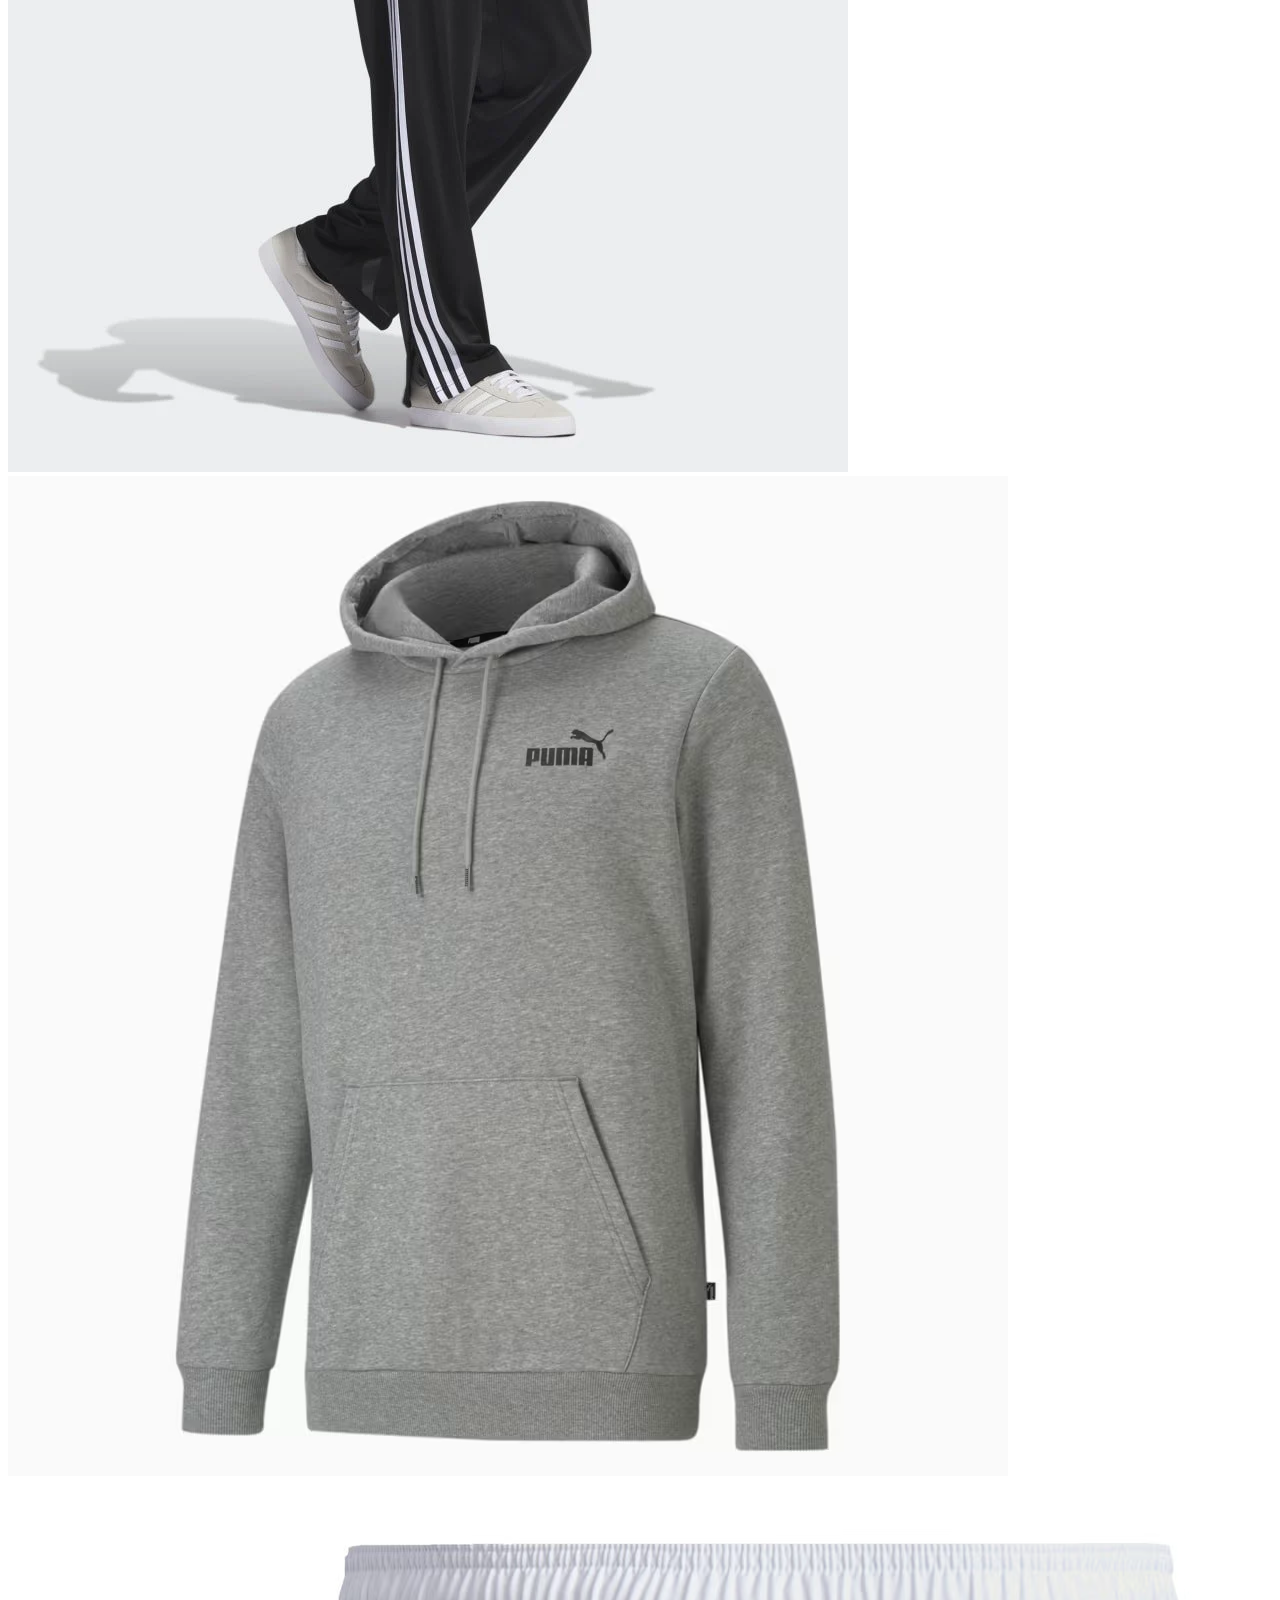
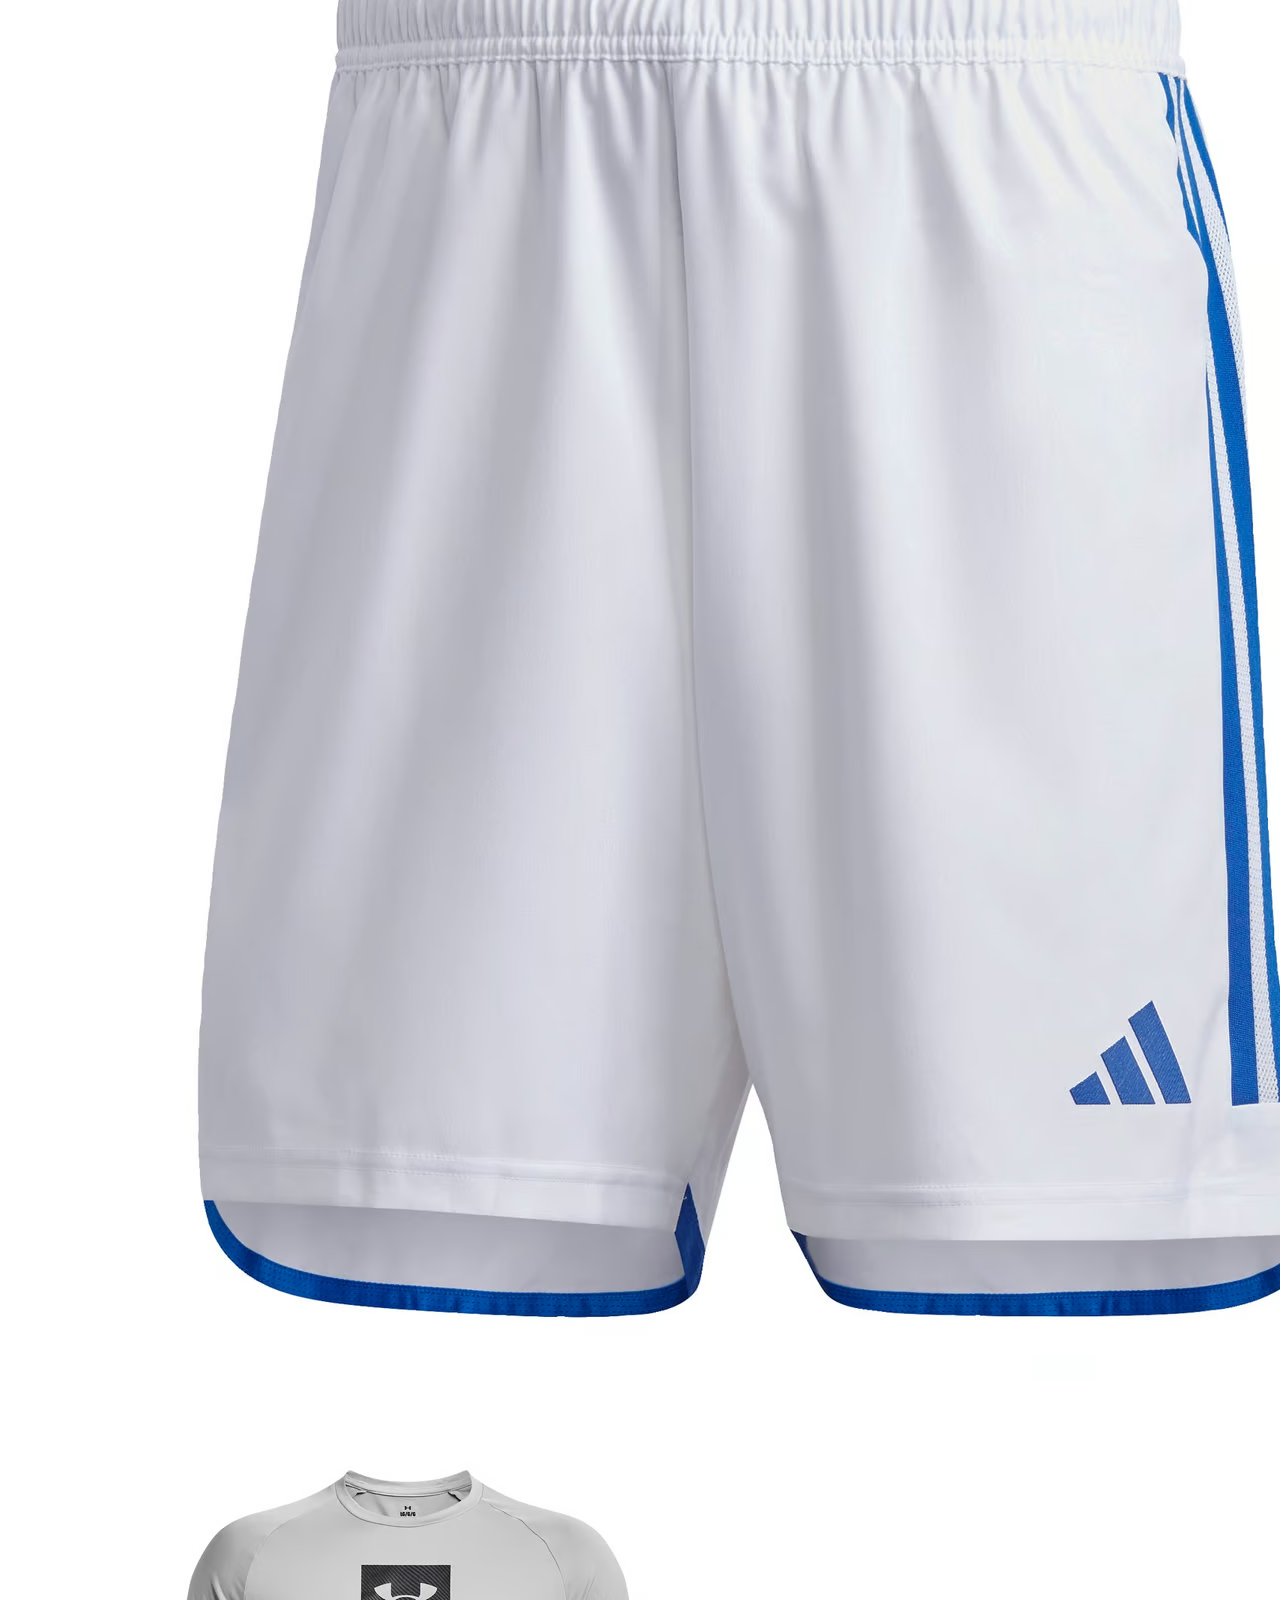
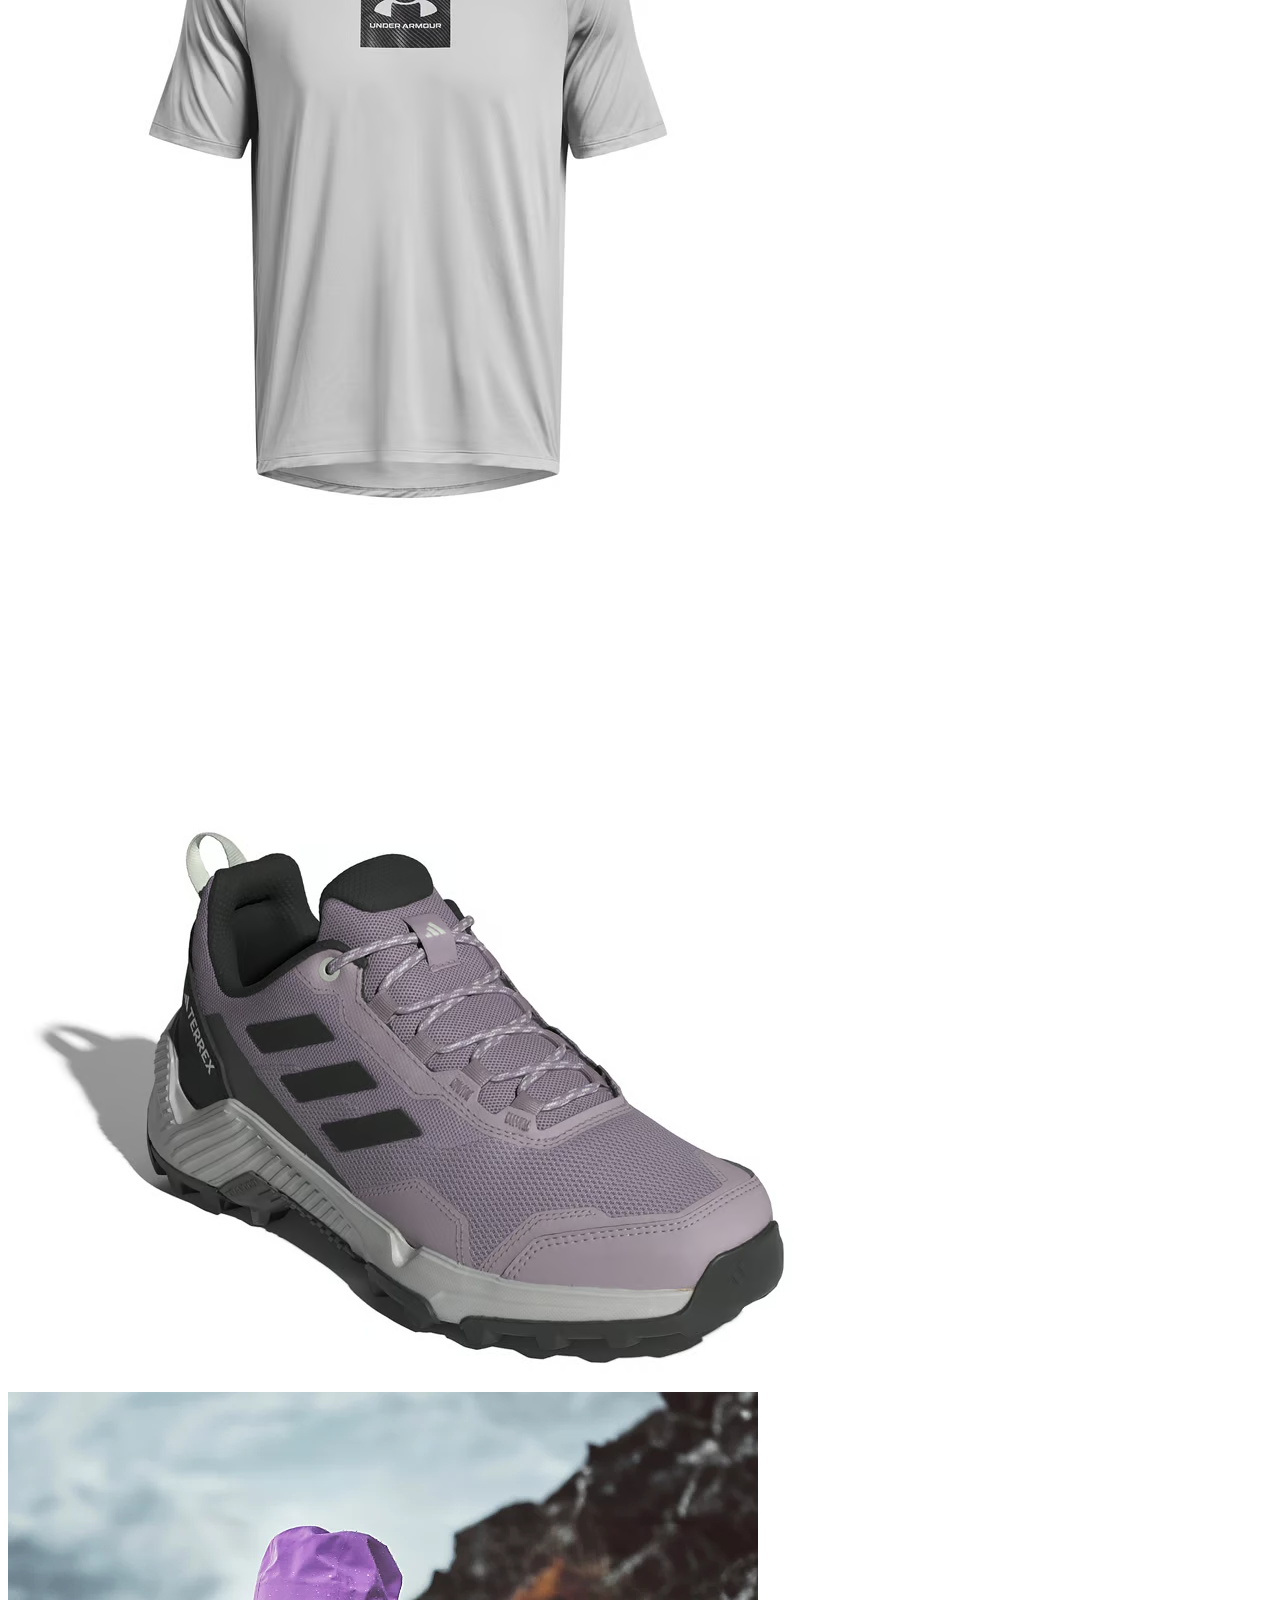
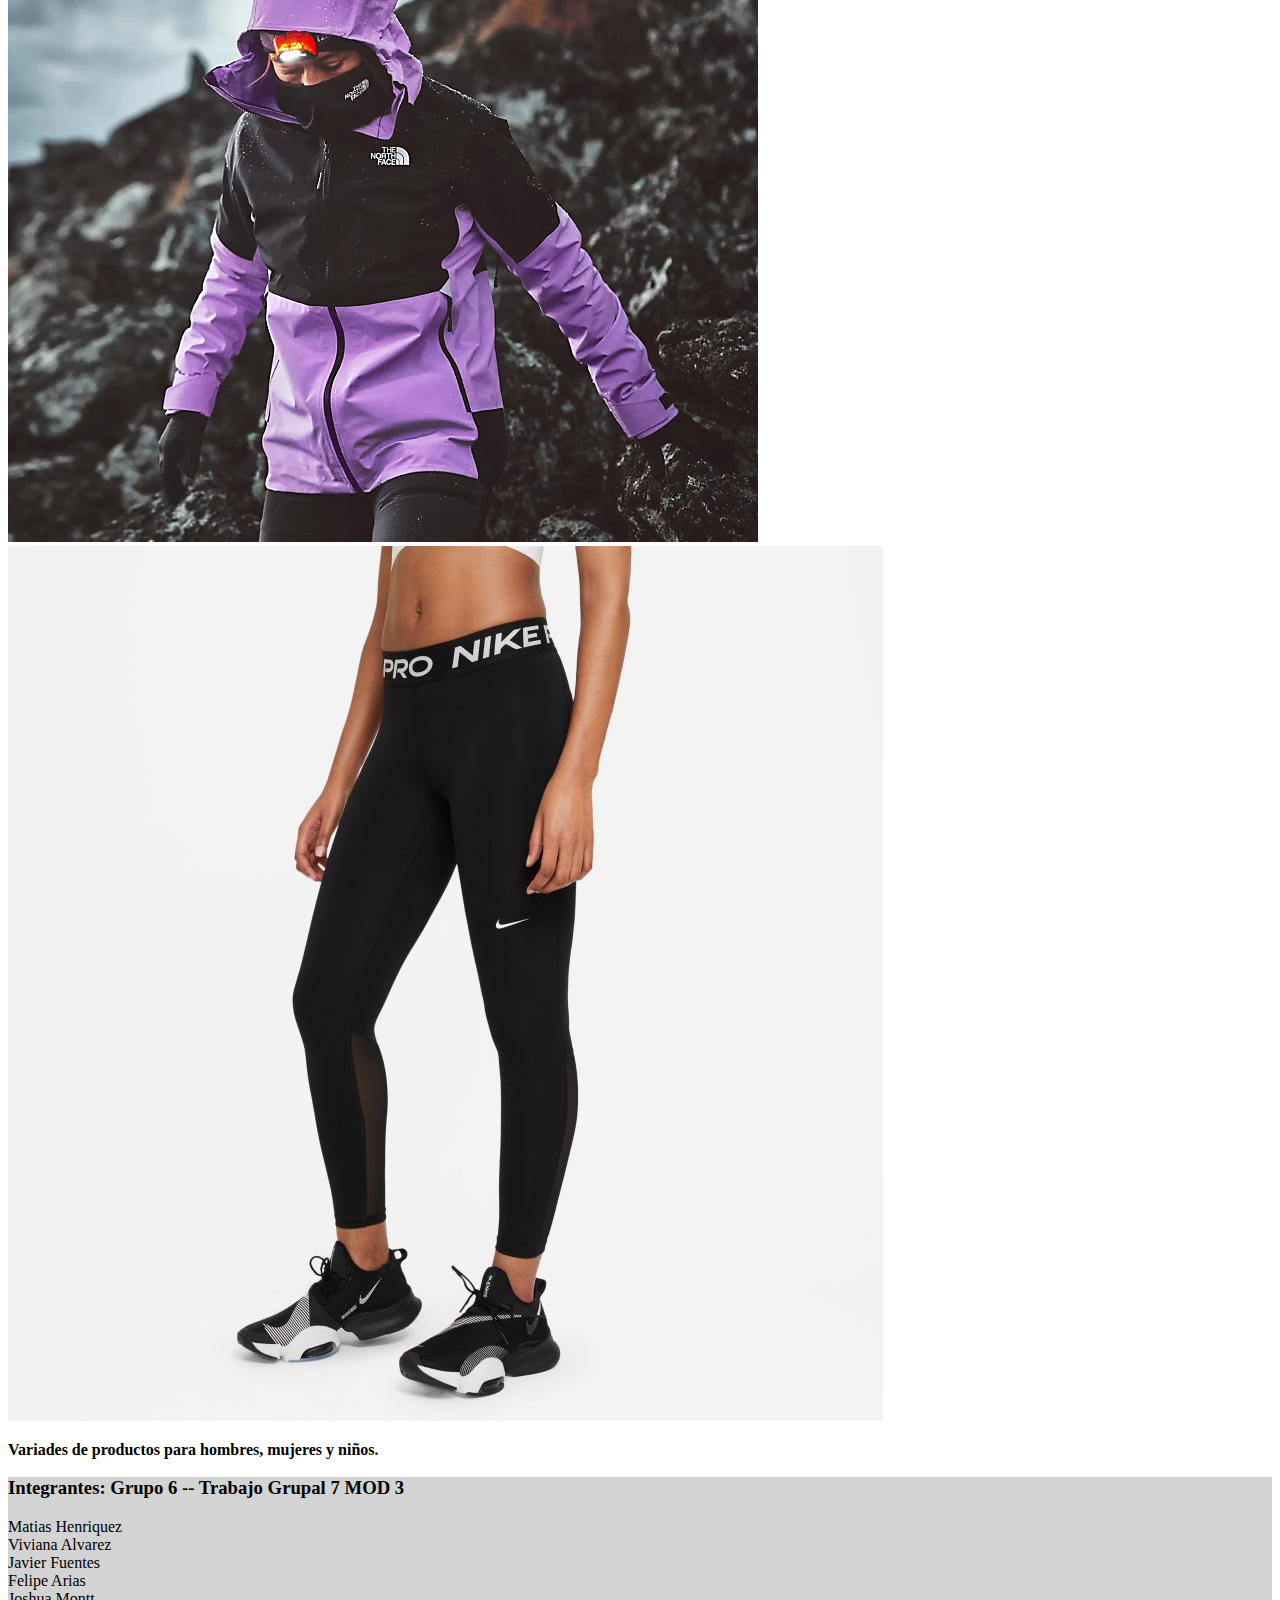
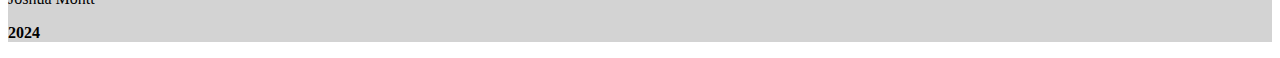
==== commit b1389b06: "Cambio Color Footer y se agrega Nro Trabajo Grupal" ====
--- a/index.html
+++ b/index.html
@@ -101,10 +101,10 @@
 
   <!-- En el footer va todo lo relacionado al pie de pagina, como las redes sociales, creador del sitio, derechos de autos, links y medios de contacto 
      y otra informacion relevante -->
-  <footer class="bg-light">
+  <footer> 
     <div class="text-center py-3">
 
-      <h3>Integrantes: Grupo 6</h3>
+      <h3>Integrantes: Grupo 6  -- Trabajo Grupal 7 MOD 3</h3>
 
       <p>
         Matias Henriquez</br>
--- a/assets/css/style.css
+++ b/assets/css/style.css
@@ -5,4 +5,7 @@
 
 nav {
     background-color: aqua;
+}
+footer{ 
+    background-color: lightgray;
 }